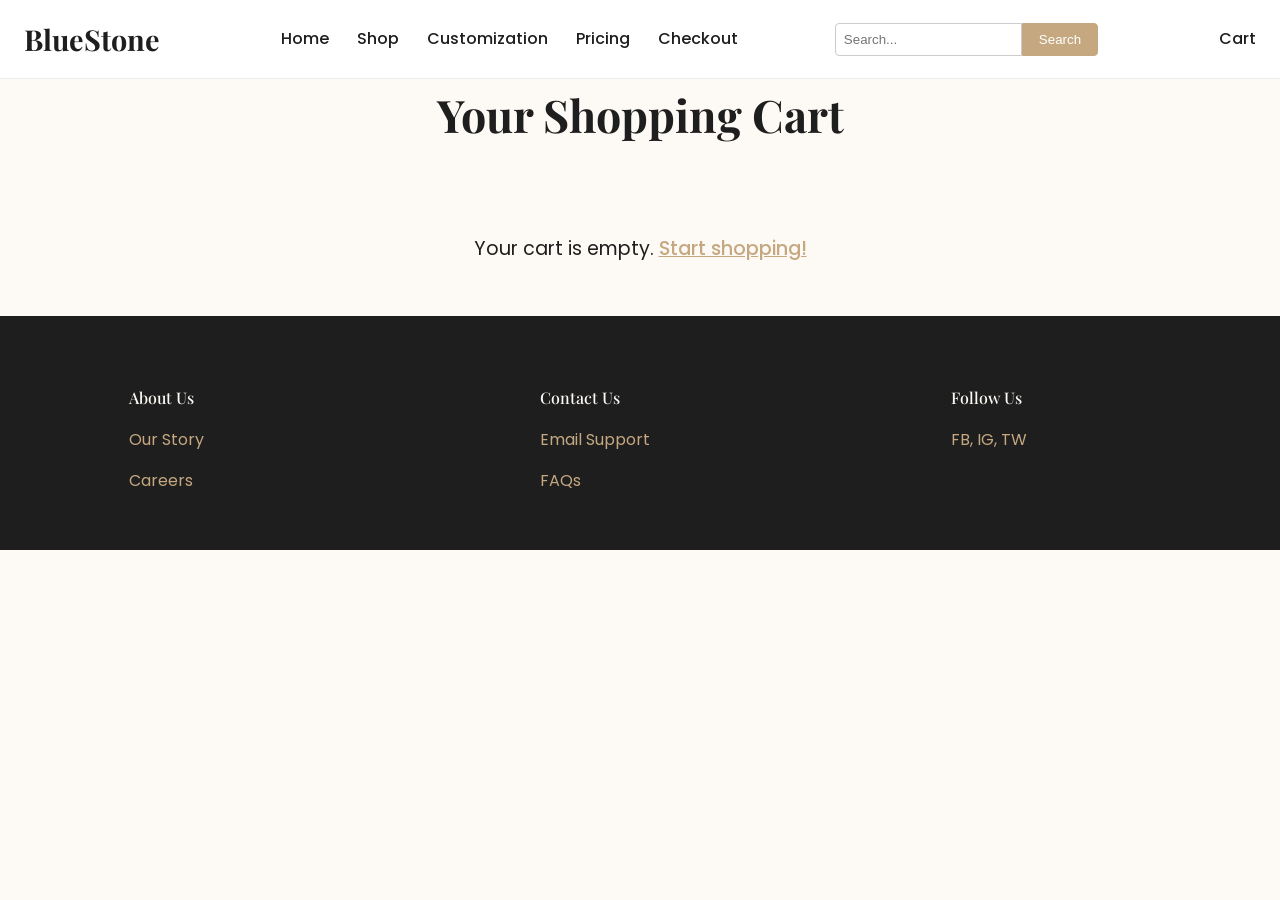
==== cart.html @ f9bf758f "Jules was unable to complete the task in time. Please review the work done so far and provide feedba" ====
<!DOCTYPE html>
<html lang="en">
<head>
    <meta charset="UTF-8">
    <meta name="viewport" content="width=device-width, initial-scale=1.0">
    <title>BlueStone - Your Shopping Cart</title>
    <link rel="preconnect" href="https://fonts.googleapis.com">
    <link rel="preconnect" href="https://fonts.gstatic.com" crossorigin>
    <link href="https://fonts.googleapis.com/css2?family=Playfair+Display:wght@300;500;700&family=Poppins:wght@300;500;700&display=swap" rel="stylesheet">
    <link rel="stylesheet" href="css/style.css">
</head>
<body>
    <header class="navbar">
        <div class="logo">BlueStone</div>
        <nav>
            <ul>
                <li><a href="index.html">Home</a></li>
                <li><a href="shop.html">Shop</a></li>
                <li><a href="customization.html">Customization</a></li>
                <li><a href="pricing.html">Pricing</a></li>
                <li><a href="checkout-flow.html">Checkout</a></li>
            </ul>
        </nav>
        <div class="search-bar">
            <input type="search" placeholder="Search...">
            <button>Search</button>
        </div>
        <div class="cart-icon"><a href="cart.html" style="text-decoration:none; color:inherit;">Cart <span class="cart-count-badge-dynamic" style="display:none;">0</span></a></div>
    </header>

    <main class="page-container">
        <h1 class="page-main-heading container">Your Shopping Cart</h1>

        <div class="container cart-page-container">
            <div class="cart-items-list" id="cart-items-list">
                <!-- Cart items will be dynamically inserted here by JavaScript -->
                <!-- Example Template (not directly rendered, but for JS reference)
                <div class="cart-item" data-item-key="">
                    <img src="https://via.placeholder.com/100x100" alt="Product Name" class="cart-item-image">
                    <div class="cart-item-details">
                        <h3 class="item-name">Product Name</h3>
                        <p class="item-options">Size: 7, Metal: Gold (18K)</p>
                        <p class="item-price-unit">Price: ₹15,000</p>
                    </div>
                    <div class="cart-item-quantity">
                        <label for="qty-itemkey">Qty:</label>
                        <input type="number" id="qty-itemkey" class="quantity-input" value="1" min="1" data-item-key="">
                    </div>
                    <div class="cart-item-subtotal">
                        <p>Subtotal: <span class="item-subtotal-value">₹15,000</span></p>
                    </div>
                    <button class="btn-remove-item" data-item-key="">&times; Remove</button>
                </div>
                -->
            </div>
            <p id="empty-cart-message" style="display:none; text-align:center; padding: 2rem; font-size: 1.2rem;">Your cart is empty. <a href="shop.html" class="link-styled">Start shopping!</a></p>

            <div class="cart-summary" id="cart-page-summary" style="display:none;"> <!-- Initially hidden if cart might be empty -->
                <h2>Order Summary</h2>
                <div class="summary-line"><p>Subtotal:</p><p><span id="cart-subtotal">₹0.00</span></p></div>
                <div class="summary-line"><p>Estimated Shipping:</p><p><span id="cart-shipping">₹0.00</span></p></div>
                <hr class="summary-hr">
                <div class="summary-line total-bold"><p>Grand Total:</p><p><span id="cart-grand-total">₹0.00</span></p></div>
                <button id="proceed-to-checkout-btn" class="btn btn-primary btn-block">Proceed to Checkout</button>
                <a href="shop.html" class="continue-shopping-link">Continue Shopping</a>
            </div>
        </div>
    </main>

    <footer>
        <div class="footer-section">
            <h4>About Us</h4>
            <p><a href="#">Our Story</a></p>
            <p><a href="#">Careers</a></p>
        </div>
        <div class="footer-section">
            <h4>Contact Us</h4>
            <p><a href="#">Email Support</a></p>
            <p><a href="#">FAQs</a></p>
        </div>
        <div class="footer-section">
            <h4>Follow Us</h4>
            <p>FB, IG, TW</p>
        </div>
    </footer>

    <script src="js/common.js"></script>
    <script src="js/cart.js"></script>
    <script src="js/cart-page.js"></script>
</body>
</html>
---- css/style.css ----
/* Basic Body Styling */
body {
    font-family: 'Poppins', sans-serif;
    color: #1E1E1E; /* Charcoal Black */
    background-color: #FDF9F5; /* Warm Off-white */
    margin: 0;
    padding: 0;
    box-sizing: border-box;
    line-height: 1.6; /* General line height for readability */
}

p { /* Base paragraph styling */
    font-size: 1rem;
    line-height: 1.6;
}

/* Navbar Styling */
.navbar {
    display: flex;
    justify-content: space-between;
    align-items: center;
    padding: 1rem 1.5rem;
    background-color: #FFFFFF;
    border-bottom: 1px solid #EEEEEE;
}

.logo {
    font-family: 'Playfair Display', serif;
    font-weight: 700;
    font-size: 1.8rem;
    color: #1E1E1E;
}

.navbar nav ul {
    list-style: none;
    padding: 0;
    margin: 0;
}

.navbar nav ul li {
    display: inline-block;
    margin-left: 1.5rem;
}

.navbar nav ul li a {
    text-decoration: none;
    color: #1E1E1E;
    font-weight: 500;
}

.navbar nav ul li a:hover,
.navbar nav ul li a:focus-visible { /* Consistent focus */
    color: #C5A880;
    outline: none; /* Remove default, custom focus handled below if needed */
}
a:focus-visible { /* General accessible focus for links */
    outline: 2px solid #C5A880;
    outline-offset: 1px;
    border-radius: 2px;
}


.search-bar {
    display: flex;
    align-items: center;
}

.search-bar input[type="search"] {
    padding: 0.5rem;
    border: 1px solid #CCCCCC;
    border-radius: 4px 0 0 4px;
    outline: none;
}
.search-bar input[type="search"]:focus {
    border-color: #C5A880;
    box-shadow: 0 0 0 2px rgba(197, 168, 128, 0.2);
}


.search-bar button {
    padding: 0.5rem 1rem;
    border: 1px solid #C5A880;
    background-color: #C5A880;
    color: #FFFFFF;
    border-radius: 0 4px 4px 0;
    cursor: pointer;
}
.search-bar button:hover {
    background-color: #b08d57; /* Darker gold */
}


.cart-icon {
    font-weight: 500;
    padding-left: 1.5rem;
    position: relative;
}
.cart-icon a {
    text-decoration: none;
    color: inherit;
}

/* Footer Styling */
footer {
    padding: 2rem 1.5rem;
    background-color: #1E1E1E;
    color: #FDF9F5;
    display: flex;
    justify-content: space-around;
    flex-wrap: wrap;
}

.footer-section {
    margin: 1rem;
    min-width: 200px;
}

.footer-section h4 {
    font-family: 'Playfair Display', serif;
    font-weight: 500;
    color: #FDF9F5;
    margin-bottom: 1rem;
}

.footer-section p, .footer-section a {
    color: #C5A880;
    text-decoration: none;
    margin-bottom: 0.5rem;
}

.footer-section a:hover {
    text-decoration: underline;
}

/* Hero Section Styling */
.hero-section {
    background-image: url('https://via.placeholder.com/1920x1080/FDF9F5/1E1E1E?text=Hero+Image+Placeholder');
    background-size: cover;
    background-position: center;
    min-height: 80vh;
    display: flex;
    align-items: center;
    justify-content: center;
    padding: 2rem 1.5rem;
    text-align: center;
}

.hero-content {
    max-width: 700px;
    background-color: rgba(253, 249, 245, 0.8);
    padding: 2rem;
    border-radius: 8px;
}

.hero-section h1 {
    font-family: 'Playfair Display', serif;
    font-size: 3rem;
    font-weight: 700;
    margin-bottom: 1rem;
    color: #1E1E1E;
}

.hero-section p {
    font-family: 'Poppins', sans-serif;
    font-size: 1.1rem;
    margin-bottom: 2rem;
    color: #1E1E1E;
    line-height: 1.6;
}

.btn, /* General button base styles */
.cta-button,
.add-to-cart-btn,
.add-to-cart-primary-btn,
.place-order-btn-updated,
#apply-filters-btn {
    display: inline-block;
    padding: 0.8rem 1.5rem; /* Base padding */
    font-size: 1rem; /* Base font size */
    font-family: 'Poppins', sans-serif;
    font-weight: 500;
    border-radius: 12px;
    transition: all 0.3s ease;
    border: 1px solid transparent;
    cursor: pointer;
    text-decoration: none; /* For <a> styled as buttons */
    text-align: center;
}
.btn:disabled, button:disabled {
    background-color: #cccccc !important;
    color: #666666 !important;
    border-color: #cccccc !important;
    cursor: not-allowed !important;
    box-shadow: none !important;
    transform: none !important;
}


.btn-primary, .add-to-cart-primary-btn { /* Primary button style */
    background-color: #C5A880;
    color: #1E1E1E;
}
.btn-primary:hover, .add-to-cart-primary-btn:hover {
    background-color: #1E1E1E;
    color: #C5A880;
    border-color: #C5A880;
}

.btn-secondary, .add-to-cart-btn { /* Secondary button style */
    background-color: transparent;
    color: #C5A880;
    border: 1px solid #C5A880;
}
.btn-secondary:hover, .add-to-cart-btn:hover {
    background-color: #C5A880;
    color: #1E1E1E;
}

.cta-button { /* Existing CTA, ensure it aligns with .btn if possible */
    background-color: #C5A880;
    color: #1E1E1E;
    padding: 1rem 2rem; /* Slightly larger */
}
.cta-button:hover {
    background-color: #1E1E1E;
    color: #C5A880;
    border: 1px solid #C5A880;
}


/* Shop by Category Section Styling */
.shop-by-category-section {
    padding: 3rem 1.5rem;
    text-align: center;
    background-color: #FFFFFF;
}

.shop-by-category-section h2 { /* Also used as .section-title base */
    font-family: 'Playfair Display', serif;
    font-size: 2.5rem;
    font-weight: 700;
    margin-bottom: 2.5rem;
    color: #1E1E1E;
    text-align: center;
}

.category-container {
    display: flex;
    flex-wrap: wrap;
    justify-content: center;
    gap: 1.5rem;
}

.category-item {
    text-align: center;
    width: 150px;
    padding: 1rem;
    background-color: #FDF9F5;
    border: 1px solid #E0E0E0;
    border-radius: 12px;
    transition: all 0.3s ease;
    cursor: pointer;
}

.category-item:hover {
    box-shadow: 0 4px 15px rgba(0,0,0,0.1);
    transform: translateY(-5px);
}

.category-icon {
    width: 80px;
    height: 80px;
    background-color: #E0E0E0;
    border-radius: 50%;
    margin: 0 auto 0.75rem auto;
    display: flex;
    align-items: center;
    justify-content: center;
    font-size: 0.9rem;
    color: #8C8C8C;
}

.category-icon span {
    display: block;
}

.category-item h3 {
    font-family: 'Poppins', sans-serif;
    font-size: 1rem;
    font-weight: 500;
    color: #1E1E1E;
    margin: 0;
}

/* Product Grid Section Styling (Used on index, shop) */
.product-grid-section { /* Only for index page if it's a specific section wrapper */
    padding: 2rem 1.5rem;
    background-color: #FFFFFF;
}
.product-grid-section h2 { /* Title for this specific section on index */
    font-family: 'Playfair Display', serif;
    font-size: 2.5rem;
    font-weight: 700;
    margin-bottom: 1rem;
    text-align: center;
    color: #1E1E1E;
}

.filter-controls { /* Used on shop.html */
    margin-bottom: 1.5rem;
    text-align: center;
    padding: 0.5rem;
    background-color: #f0f0f0;
    color: #8C8C8C;
    border-radius: 8px;
}

.product-grid {
    display: grid;
    grid-template-columns: repeat(auto-fit, minmax(280px, 1fr));
    gap: 1.5rem;
}

.product-card {
    background-color: #FDF9F5;
    border: 1px solid #E0E0E0;
    border-radius: 12px;
    overflow: hidden;
    transition: all 0.3s ease;
    box-shadow: 0 2px 5px rgba(0,0,0,0.05);
    display: flex;
    flex-direction: column;
}

.product-card:hover {
    box-shadow: 0 6px 20px rgba(0,0,0,0.1);
    transform: translateY(-5px);
}

.product-image-container {
    width: 100%;
    position: relative;
}

.product-image-container img {
    width: 100%;
    height: auto;
    display: block;
    aspect-ratio: 1 / 1;
    object-fit: cover;
}

.product-info {
    padding: 1rem;
    text-align: left;
    flex-grow: 1;
}

.product-card h3 { /* This is a placeholder in shop.html template, actual name is in <a> */
    font-family: 'Poppins', sans-serif;
    font-size: 1.1rem;
    font-weight: 500;
    color: #1E1E1E;
    margin: 0 0 0.5rem 0;
}
.product-card h3 a, /* For index.html featured items */
#shop-product-grid .product-card .product-name { /* For shop.html links */
    text-decoration: none;
    color: #1E1E1E;
    font-family: 'Poppins', sans-serif;
    font-size: 1.1rem;
    font-weight: 500;
    margin: 0 0 0.5rem 0;
    display: block;
}
.product-card h3 a:hover,
#shop-product-grid .product-card .product-name:hover {
    color: #C5A880;
}


.product-price {
    font-family: 'Poppins', sans-serif;
    font-size: 1rem;
    font-weight: 700;
    color: #1E1E1E;
    margin: 0 0 0.75rem 0;
}

.product-actions {
    padding: 0 1rem 1rem 1rem;
    display: flex;
    justify-content: space-between;
    align-items: center;
    margin-top: auto;
}

.wishlist-icon {
    font-size: 1.5rem;
    color: #8C8C8C;
    text-decoration: none;
    cursor: pointer;
    background: none;
    border: none;
    padding: 0;
}

.wishlist-icon:hover {
    color: #E67E22;
}

/* Product Detail Page Styling */
.product-detail-container {
    display: flex;
    flex-wrap: wrap;
    padding: 2rem 1.5rem;
    gap: 2rem;
    max-width: 1200px;
    margin: 2rem auto;
    background-color: #FFFFFF;
    border-radius: 8px;
}

.product-image-gallery {
    flex: 1 1 50%;
    max-width: 500px;
    display: flex;
    flex-direction: column;
    align-items: center;
}

.main-product-image {
    width: 100%;
    max-width: 500px;
    height: auto;
    border-radius: 12px;
    border: 1px solid #E0E0E0;
    margin-bottom: 1rem;
}

.thumbnail-images {
    display: flex;
    flex-wrap: wrap; /* Allow thumbnails to wrap */
    gap: 0.5rem;
    justify-content: center;
    margin-top: 1rem;
}
.thumbnail-images img {
    width: 80px;
    height: 80px;
    border: 1px solid #ccc;
    border-radius: 4px;
    /* margin-right: 10px; Handled by gap */
    cursor: pointer;
    object-fit: cover;
    transition: border-color 0.3s ease;
}
.thumbnail-images img:hover {
    border-color: #C5A880;
}


.product-details-info {
    flex: 1 1 45%;
    display: flex;
    flex-direction: column;
}

.product-details-info h1 {
    font-family: 'Playfair Display', serif;
    font-size: 2.8rem;
    font-weight: 700;
    color: #1E1E1E;
    margin-bottom: 0.75rem;
    line-height: 1.2;
}

.product-detail-price {
    font-size: 1.8rem;
    font-weight: 700;
    color: #E67E22;
    margin-bottom: 1.5rem;
}

.product-options {
    margin-bottom: 1.5rem;
}

.product-options label {
    display: block;
    margin-bottom: 0.5rem;
    font-family: 'Poppins', sans-serif;
    font-weight: 500;
    color: #1E1E1E;
}

.product-options select {
    padding: 0.85rem; /* Increased padding for touch */
    border-radius: 8px;
    border: 1px solid #ccc;
    width: 100%;
    max-width: 250px;
    font-family: 'Poppins', sans-serif;
    font-size: 1rem; /* Ensure readable font */
    background-color: #FDF9F5;
}
.product-options select:focus {
    border-color: #C5A880;
    outline: none;
    box-shadow: 0 0 0 2px rgba(197, 168, 128, 0.2);
}


.quantity-selector label {
    display: block;
    margin-bottom: 0.5rem;
    font-family: 'Poppins', sans-serif;
    font-weight: 500;
}
.quantity-selector input[type="number"] {
     padding: 0.85rem; /* Increased padding */
    border-radius: 8px;
    border: 1px solid #ccc;
    width: 70px;
    font-family: 'Poppins', sans-serif;
    font-size: 1rem;
    text-align: center;
    background-color: #FDF9F5;
}
.quantity-selector input[type="number"]:focus {
    border-color: #C5A880;
    outline: none;
    box-shadow: 0 0 0 2px rgba(197, 168, 128, 0.2);
}


.product-description {
    margin-top: 2rem;
    padding-top: 1rem;
    border-top: 1px solid #E0E0E0;
}

.product-description h3 {
    font-family: 'Playfair Display', serif;
    font-size: 1.5rem;
    margin-bottom: 0.75rem;
    color: #1E1E1E;
}

.product-description p {
    line-height: 1.7;
    color: #555555;
    font-family: 'Poppins', sans-serif;
    font-size: 0.95rem;
}


/* General page container styling */
.page-container {
    max-width: 1200px;
    margin: 0 auto;
    padding: 0 1.5rem;
}

.page-main-heading {
    text-align: center;
    font-family: 'Playfair Display', serif;
    font-size: 2.8rem;
    font-weight: 700;
    color: #1E1E1E;
    margin: 2rem 0 2.5rem 0;
}

/* Customization Page Specific Styles */
.tabs-container {
    display: flex;
    margin-bottom: 1.5rem;
    border-bottom: 2px solid #eee;
    justify-content: center;
}

.tab-link {
    padding: 0.8rem 1.5rem;
    cursor: pointer;
    background-color: transparent;
    border: none;
    font-family: 'Poppins', sans-serif;
    font-size: 1.1rem;
    color: #8C8C8C;
    border-bottom: 3px solid transparent;
    transition: all 0.3s ease;
}

.tab-link.active {
    color: #1E1E1E;
    border-bottom: 3px solid #C5A880;
    font-weight: 600;
}

.tab-content {
    display: none;
    padding: 1rem 0;
}

.tab-content.active {
    display: block;
}

.customization-layout {
    display: flex;
    gap: 2rem;
    flex-wrap: wrap;
    margin-bottom: 2rem;
    background-color: #FDF9F5;
    padding: 2rem;
    border-radius: 12px;
    box-shadow: 0 4px 15px rgba(0,0,0,0.05);
}

.customization-controls {
    flex: 1 1 350px;
    min-width: 300px;
}

.customization-preview-area {
    flex: 1 1 400px;
    min-width: 300px;
    display: flex;
    align-items: center;
    justify-content: center;
}

.main-preview-image {
    width: 100%;
    max-width: 400px;
    height: 350px;
    background-color: #e0e0e0;
    border-radius: 12px;
    display: flex;
    align-items: center;
    justify-content: center;
    color: #8C8C8C;
    font-style: italic;
    border: 1px solid #ccc;
    box-shadow: 0 4px 10px rgba(0,0,0,0.1);
    font-size: 1.1rem;
}

.customization-controls label {
    display: block;
    margin-bottom: 0.6rem;
    font-weight: 500;
    font-family: 'Poppins', sans-serif;
    color: #1E1E1E;
    font-size: 1rem;
}

#ai-prompt-input,
.customization-controls select {
    width: 100%;
    padding: 0.85rem;
    margin-bottom: 1.25rem;
    border: 1px solid #ccc;
    border-radius: 8px;
    font-family: 'Poppins', sans-serif;
    font-size: 1rem;
    background-color: #FFFFFF;
    box-sizing: border-box;
}
#ai-prompt-input:focus,
.customization-controls select:focus {
    border-color: #C5A880;
    outline: none;
    box-shadow: 0 0 0 2px rgba(197, 168, 128, 0.2);
}


#ai-prompt-input {
    min-height: 120px;
    line-height: 1.5;
}

.pricing-breakdown {
    margin-top: 1.5rem;
    padding: 1.5rem;
    background-color: #ffffff;
    border-radius: 8px;
    border: 1px solid #e0e0e0;
    box-shadow: 0 2px 5px rgba(0,0,0,0.03);
}

.pricing-breakdown h4 {
    font-family: 'Playfair Display', serif;
    font-size: 1.4rem;
    margin-bottom: 1rem;
    color: #1E1E1E;
    border-bottom: 1px solid #eee;
    padding-bottom: 0.5rem;
}

.pricing-breakdown p {
    margin-bottom: 0.6rem;
    display: flex;
    justify-content: space-between;
    font-family: 'Poppins', sans-serif;
    font-size: 1rem;
    color: #333;
}

.pricing-breakdown p span {
    font-weight: 500;
    color: #1E1E1E;
}

.pricing-breakdown p.total-estimate {
    font-weight: 700;
    font-size: 1.3rem;
    color: #1E1E1E;
    border-top: 2px solid #C5A880;
    padding-top: 0.75rem;
    margin-top: 0.75rem;
}

.pricing-breakdown p.total-estimate span {
    color: #E67E22;
}

.action-buttons {
    margin-top: 2rem;
    display: flex;
    gap: 1rem;
    justify-content: flex-start;
}

.inspiration-gallery-section {
    margin-top: 3rem;
    padding-top: 2rem;
    border-top: 2px solid #e0e0e0;
}

.inspiration-gallery-section h2 { /* Uses .section-title styling */
    text-align: center;
    font-family: 'Playfair Display', serif;
    margin-bottom: 2rem;
    font-size: 2.2rem;
    color: #1E1E1E;
}

.inspiration-gallery {
    display: flex;
    overflow-x: auto;
    gap: 1.5rem;
    padding: 1rem 0.5rem;
    -ms-overflow-style: none;
    scrollbar-width: none;
}
.inspiration-gallery::-webkit-scrollbar {
    display: none;
}

.inspiration-item.product-card {
    flex: 0 0 230px;
    border: 1px solid #e0e0e0;
    border-radius: 12px;
    background-color: #FFFFFF;
    box-shadow: 0 4px 10px rgba(0,0,0,0.05);
    transition: transform 0.3s ease, box-shadow 0.3s ease;
}
.inspiration-item.product-card:hover {
    transform: translateY(-5px);
    box-shadow: 0 6px 15px rgba(0,0,0,0.1);
}

.inspiration-item .product-image-container img {
    width: 100%;
    height: 180px;
    object-fit: cover;
    border-top-left-radius: 12px;
    border-top-right-radius: 12px;
}
.inspiration-item .product-info {
    padding: 1rem;
    text-align: center;
}
.inspiration-item .product-info h3 {
    font-size: 1.1rem;
    margin-bottom: 0.5rem;
    font-family: 'Poppins', sans-serif;
    font-weight: 600;
}
.inspiration-item .product-price {
    font-size: 1rem;
    color: #E67E22;
    font-weight: 700;
}


/* Pricing Page Specific Styles */
.pricing-details-section {
    padding: 2rem 1.5rem;
    margin: 0 auto 2rem auto;
    background-color: #FDF9F5;
    border-radius: 12px;
    box-shadow: 0 2px 10px rgba(0,0,0,0.05);
    max-width: 900px;
}

.pricing-details-section h2 {
    font-family: 'Playfair Display', serif;
    font-size: 2rem;
    font-weight: 700;
    margin-bottom: 1.5rem;
    color: #1E1E1E;
    text-align: center;
}

.cost-breakdown .breakdown-item {
    display: flex;
    justify-content: space-between;
    padding: 0.75rem 0;
    border-bottom: 1px solid #eee;
    font-family: 'Poppins', sans-serif;
}
.cost-breakdown .breakdown-item:last-child {
    border-bottom: none;
}
.cost-breakdown .breakdown-item p {
    margin: 0;
    font-size: 1.1rem;
    color: #333;
}
.cost-breakdown .breakdown-item p:last-child span {
    font-weight: 600;
    color: #1E1E1E;
}
.cost-breakdown .total-final-price p {
    font-size: 1.3rem;
    font-weight: 700;
}
.cost-breakdown .total-final-price span {
    color: #E67E22;
}

.emi-simulation label {
    display: block;
    margin-bottom: 0.5rem;
    font-weight: 500;
    font-family: 'Poppins', sans-serif;
    color: #1E1E1E;
    text-align: center;
}
.emi-simulation select#emi-months-select {
    width: 100%;
    max-width: 300px;
    padding: 0.85rem; /* Increased padding */
    margin: 0 auto 1rem auto;
    border: 1px solid #ccc;
    border-radius: 8px;
    display: block;
    font-family: 'Poppins', sans-serif;
    font-size: 1rem; /* Ensure readable */
}
.emi-simulation select#emi-months-select:focus {
    border-color: #C5A880;
    outline: none;
    box-shadow: 0 0 0 2px rgba(197, 168, 128, 0.2);
}

.emi-simulation .monthly-emi-display {
    font-size: 1.3rem;
    font-weight: 700;
    color: #1E1E1E;
    text-align: center;
    margin-top: 1rem;
    padding: 1rem;
    background-color: #fff;
    border-radius: 8px;
    border: 1px dashed #C5A880;
}
.emi-simulation .monthly-emi-display span {
    color: #E67E22;
}

.bundle-discounts .bundle-offer-example h3 {
    font-family: 'Playfair Display', serif;
    font-size: 1.5rem;
    text-align: center;
    margin-bottom: 0.5rem;
    color: #1E1E1E;
}
.bundle-discounts .bundle-deal-text {
    text-align: center;
    font-size: 1.1rem;
    color: #4CAF50;
    margin-bottom: 1.5rem;
    font-weight: 500;
}
.bundle-discounts .bundle-items-horizontal {
    display: flex;
    gap: 1rem;
    overflow-x: auto;
    padding: 1rem 0.5rem;
    justify-content: flex-start;
    -ms-overflow-style: none;
    scrollbar-width: none;
}
.bundle-discounts .bundle-items-horizontal::-webkit-scrollbar {
    display: none;
}
.bundle-discounts .bundle-item-card {
    flex: 0 0 180px;
    padding: 1rem;
    background-color: #fff;
    border: 1px solid #ddd;
    border-radius: 8px;
    text-align: center;
    box-shadow: 0 1px 4px rgba(0,0,0,0.05);
    transition: transform 0.2s ease;
}
.bundle-discounts .bundle-item-card:hover {
    transform: translateY(-3px);
}
.bundle-discounts .bundle-item-card img {
    width: 100%;
    max-width: 120px;
    height: auto;
    aspect-ratio: 1/1;
    object-fit: cover;
    margin-bottom: 0.75rem;
    border-radius: 4px;
}
.bundle-discounts .bundle-item-card p {
    margin: 0.3rem 0;
    font-size: 0.9rem;
    font-family: 'Poppins', sans-serif;
    color: #333;
}
.bundle-discounts .bundle-item-card p:last-child {
    font-weight: 600;
    color: #1E1E1E;
    font-size: 1rem;
}

.market-comparison > p {
    text-align: center;
    margin-bottom: 1.5rem;
    font-size: 1.05rem;
    color: #333;
    font-family: 'Poppins', sans-serif;
}
.price-comparison-table {
    width: 100%;
    border-collapse: collapse;
    margin-top: 1rem;
    box-shadow: 0 1px 3px rgba(0,0,0,0.05);
}
.price-comparison-table th,
.price-comparison-table td {
    border: 1px solid #ddd;
    padding: 0.85rem 1rem;
    text-align: left;
    font-family: 'Poppins', sans-serif;
    font-size: 1rem;
}
.price-comparison-table th {
    background-color: #f0f0f0;
    font-weight: 600;
    color: #1E1E1E;
}
.price-comparison-table tbody tr:nth-child(even) {
    background-color: #f9f9f9;
}
.price-comparison-table tbody tr:hover {
    background-color: #f1f1f1;
}
.price-comparison-table .our-price {
    font-weight: 700;
    color: #4CAF50;
}


/* Styles for Landing Page (index.html) enhancements */
.page-section {
    padding: 3rem 1.5rem;
}

.container {
    max-width: 1200px;
    margin: 0 auto;
    padding: 0 1rem;
}

.section-title {
    text-align: center;
    font-family: 'Playfair Display', serif;
    font-size: 2.5rem;
    margin-bottom: 2.5rem;
    color: #1E1E1E;
}

.featured-collection-section {
    background-color: #FFFFFF;
}

.btn-lg {
    padding: 0.8rem 2.2rem;
    font-size: 1.15rem;
    font-weight: 600;
}


/* Shop Page (shop.html) Specific Layout Styles */
.shop-page-container {
    display: flex;
    flex-wrap: wrap;
    gap: 2rem;
}

.filter-sidebar {
    flex: 1 1 280px;
    max-width: 320px;
    padding: 1.5rem;
    background-color: #FDF9F5;
    border-radius: 12px;
    box-shadow: 0 2px 8px rgba(0,0,0,0.05);
    height: fit-content;
}

.filter-sidebar h2 {
    font-family: 'Playfair Display', serif;
    font-size: 1.8rem;
    margin-top: 0;
    margin-bottom: 1.5rem;
    color: #1E1E1E;
    border-bottom: 1px solid #e0e0e0;
    padding-bottom: 0.75rem;
}

.filter-group {
    margin-bottom: 1.5rem;
}

.filter-group label {
    display: block;
    font-weight: 500;
    margin-bottom: 0.6rem;
    color: #333;
    font-family: 'Poppins', sans-serif;
    font-size: 0.95rem;
}

.filter-group select {
    width: 100%;
    padding: 0.85rem; /* Increased padding */
    border: 1px solid #ccc;
    border-radius: 8px;
    font-family: 'Poppins', sans-serif;
    font-size: 1rem; /* Ensure readable */
    background-color: #fff;
    box-sizing: border-box;
}
.filter-group select:focus {
    border-color: #C5A880;
    outline: none;
    box-shadow: 0 0 0 2px rgba(197, 168, 128, 0.2);
}

#apply-filters-btn {
    width: 100%;
    margin-top: 1rem;
    padding: 0.8rem 1rem; /* Consistent with other .btn */
    font-size: 1rem;
}

.product-grid-container {
    flex: 3 1 600px;
    min-width: 0;
}


/* Inspiration Link Styling (customization.html) */
.inspiration-link {
    text-decoration: none;
    color: inherit;
    display: block;
}


/* Toast Message for feedback */
.toast-message {
    position: fixed;
    bottom: 20px;
    left: 50%;
    transform: translateX(-50%);
    background-color: #333;
    color: white;
    padding: 12px 22px; /* Slightly more padding */
    border-radius: 8px;
    z-index: 1000;
    font-family: 'Poppins', sans-serif;
    font-size: 0.95rem; /* Slightly larger */
    box-shadow: 0 2px 10px rgba(0,0,0,0.2);
    opacity: 0;
    transition: opacity 0.3s ease-in-out, visibility 0.3s ease-in-out; /* Added visibility transition */
    visibility: hidden;
}
.toast-message.show {
    opacity: 1;
    visibility: visible;
}

/* Form Validation Styling */
.invalid-field {
    border-color: #E74C3C !important;
    box-shadow: 0 0 0 2px rgba(231, 76, 60, 0.2) !important;
}

.error-message-inline {
    display: block;
    color: #E74C3C;
    font-size: 0.85rem;
    margin-top: -0.75rem;
    margin-bottom: 0.5rem;
    font-family: 'Poppins', sans-serif;
    /* visibility: hidden; Initially hidden - JS will show */
}
.error-message-inline:not(:empty) { /* Show only if it has content */
    /* visibility: visible; */ /* JS will handle display:block */
}
.error-message-inline:empty {
     display: none !important; /* Force hide if empty, useful if JS just sets textContent='' */
}


/* Checkout Page - Cart Item Remove Button */
.remove-item-btn { /* General styling for remove buttons if used elsewhere */
    background-color: transparent;
    color: #E74C3C;
    border: none;
    font-size: 1.2rem;
    font-weight: bold;
    cursor: pointer;
    padding: 0.25rem 0.5rem;
    margin-left: 0.5rem;
    line-height: 1;
}
.remove-item-btn:hover {
    color: #c0392b;
}

/* Add to Cart Button Success Feedback */
.btn-success-feedback {
    background-color: #4CAF50 !important;
    color: white !important;
    border-color: #4CAF50 !important;
}

/* Cart Count Badge Dynamic Styling */
.cart-count-badge-dynamic {
    background-color: #E67E22;
    color: white;
    font-size: 0.75rem;
    padding: 2px 6px;
    border-radius: 50%;
    position: absolute; /* Position relative to .cart-icon a */
    top: -5px;  /* Adjust to position correctly over/near icon text */
    right: -10px; /* Adjust to position correctly */
    font-weight: bold;
    line-height: 1; /* Ensure consistent height */
}


/* Checkout Page Specific Styles Revamp */
.checkout-layout {
    display: flex;
    flex-wrap: wrap;
    gap: 2rem;
    padding: 1rem 1.5rem;
    max-width: 1300px;
    margin: 2rem auto;
}

.checkout-forms {
    flex: 2 1 600px;
    min-width: 300px;
}

.checkout-step {
    margin-bottom: 2rem;
    padding: 2rem;
    background-color: #FDF9F5;
    border-radius: 12px;
    box-shadow: 0 2px 8px rgba(0,0,0,0.05);
}

.checkout-step h2 {
    font-family: 'Playfair Display', serif;
    font-size: 1.8rem;
    margin-bottom: 1.5rem;
    color: #1E1E1E;
    border-bottom: 1px solid #E0E0E0;
    padding-bottom: 0.75rem;
}

.checkout-step label {
    display: block;
    margin-bottom: 0.5rem;
    font-weight: 500;
    font-size: 0.9rem;
    color: #333;
    font-family: 'Poppins', sans-serif;
}

.checkout-step input[type='text'],
.checkout-step input[type='email'],
.checkout-step input[type='tel'],
.checkout-step input[type='number'],
.checkout-step select {
    width: 100%;
    padding: 0.85rem; /* Increased padding for touch */
    margin-bottom: 1rem;
    border: 1px solid #ccc;
    border-radius: 8px;
    font-family: 'Poppins', sans-serif;
    font-size: 1rem; /* Ensure readable font */
    box-sizing: border-box;
}

.checkout-step input:focus,
.checkout-step select:focus {
    border-color: #C5A880;
    outline: none;
    box-shadow: 0 0 0 3px rgba(197, 168, 128, 0.2);
}

.form-row {
    display: flex;
    flex-wrap: wrap;
    gap: 1rem;
}
.form-group.half-width {
    flex: 1 1 calc(50% - 0.5rem);
    min-width: 200px;
}
.form-group.half-width input {
    margin-bottom: 0;
}
.checkout-step form > div:not(.form-row) {
    margin-bottom: 1rem;
}
.checkout-step form > div:last-child {
    margin-bottom: 0;
}


.place-order-btn-updated {
    display: block;
    width: 100%;
    padding: 1rem;
    font-size: 1.2rem;
    text-transform: uppercase;
    font-weight: 700;
    background-color: #E67E22;
    color: white;
    border: none;
    border-radius: 12px;
    cursor: pointer;
    transition: all 0.3s ease;
    margin-top: 1rem;
}
.place-order-btn-updated:hover {
    background-color: #d35400;
    box-shadow: 0 4px 12px rgba(230, 126, 34, 0.3);
}

.support-note {
    text-align: center;
    margin-top: 1.5rem;
    font-size: 0.9rem;
    color: #8C8C8C;
    font-family: 'Poppins', sans-serif;
}

.order-summary-sticky {
    flex: 1 1 320px;
    min-width: 300px;
    background-color: #FDF9F5;
    padding: 2rem;
    border-radius: 12px;
    box-shadow: 0 2px 8px rgba(0,0,0,0.05);
    height: fit-content;
    position: sticky;
    top: 100px;
}

.order-summary-sticky h2 {
    font-family: 'Playfair Display', serif;
    font-size: 1.8rem;
    margin-bottom: 1.5rem;
    color: #1E1E1E;
    border-bottom: 1px solid #E0E0E0;
    padding-bottom: 0.75rem;
}

.summary-item-detailed {
    display: flex;
    align-items: center;
    margin-bottom: 1rem;
    font-family: 'Poppins', sans-serif;
}
.summary-item-image {
    width: 60px;
    height: 60px;
    object-fit: cover;
    border-radius: 8px;
    margin-right: 1rem;
    border: 1px solid #eee;
}
.summary-item-info {
    flex-grow: 1;
}
.summary-item-info .item-name {
    font-weight: 500;
    margin: 0 0 0.25rem 0;
    font-size: 0.95rem;
    color: #1E1E1E;
}
.summary-item-info .item-price {
    font-size: 0.9rem;
    color: #555;
    margin: 0;
}

.summary-hr {
    border: 0;
    border-top: 1px solid #E0E0E0;
    margin: 1rem 0;
}

.summary-line {
    display: flex;
    justify-content: space-between;
    font-family: 'Poppins', sans-serif;
    font-size: 1rem;
    margin-bottom: 0.5rem;
    color: #333;
}
.summary-line p {
    margin: 0;
}
.summary-line p:last-child span {
    font-weight: 600;
    color: #1E1E1E;
}

.summary-line.total-bold p {
    font-weight: 700;
    font-size: 1.2rem;
    color: #1E1E1E;
}
.summary-line.total-bold span {
    color: #E67E22;
}

/* Checkout Flow (checkout-flow.html) Specific Styles */
.checkout-steps-indicator {
    display: flex;
    justify-content: space-around;
    margin-bottom: 2.5rem;
    padding: 1rem 0;
    border-bottom: 1px solid #e0e0e0;
    background-color: #FDF9F5;
    border-radius: 8px;
    box-shadow: 0 1px 3px rgba(0,0,0,0.05);
}

.step-indicator {
    color: #8C8C8C;
    padding: 0.75rem 1rem;
    font-weight: 500;
    font-family: 'Poppins', sans-serif;
    font-size: 0.9rem;
    text-align: center;
    flex: 1;
    border-bottom: 3px solid transparent;
    transition: all 0.3s ease;
    position: relative;
}
.step-indicator:not(:last-child)::after {
    content: '>';
    position: absolute;
    right: -8px;
    top: 50%;
    transform: translateY(-50%);
    color: #ddd;
    font-size: 1rem;
}


.step-indicator.active {
    color: #1E1E1E;
    border-bottom: 3px solid #C5A880;
    font-weight: 700;
}

.step-indicator.completed {
    color: #4CAF50;
    border-bottom: 3px solid #4CAF50;
}
.step-indicator.completed::before {
    content: '✔ ';
    font-weight: bold;
}


.checkout-flow-container .checkout-phase {
    padding: 2rem;
    background-color: #FFFFFF;
    border-radius: 8px;
    box-shadow: 0 3px 10px rgba(0,0,0,0.07);
    margin-bottom: 2rem;
}

.checkout-flow-container .checkout-phase h2 { /* Already mostly styled by .checkout-step h2 */
    margin-top: 0;
}

#phase-userInfo .form-group { margin-bottom: 1rem; }
#phase-userInfo .form-row { display: flex; gap: 1rem; margin-bottom: 1rem; flex-wrap: wrap; } /* Allow wrap for form rows */
#phase-userInfo .form-group.half-width { flex: 1 1 calc(50% - 1rem); min-width: 200px;} /* Adjust for gap */

#phase-payment .form-group { margin-bottom: 1rem; }
#phase-payment .form-row { display: flex; gap: 1rem; margin-bottom: 1rem; flex-wrap: wrap;}
#phase-payment .form-group.half-width { flex: 1 1 calc(50% - 1rem); min-width: 200px;}

/* Phase 2: Design Finalization */
.checkout-design-items-list-container h3 {
    font-family: 'Poppins', sans-serif;
    font-size: 1.3rem;
    font-weight: 600;
    margin-bottom: 1rem;
    color: #333;
}
.checkout-design-item {
    display: flex;
    gap: 1.5rem;
    padding: 1.5rem;
    margin-bottom: 1rem;
    background-color: #fdf9f5;
    border-radius: 8px;
    border: 1px solid #eee;
    align-items: flex-start;
}
.checkout-item-image {
    width: 90px;
    height: 90px;
    object-fit: cover;
    border-radius: 4px;
    border: 1px solid #ddd;
}
.checkout-item-details { flex-grow: 1; }
.checkout-item-details h4 {
    margin: 0 0 0.5rem 0;
    font-family: 'Playfair Display', serif;
    font-size: 1.2rem;
    color: #1E1E1E;
}
.checkout-item-details .item-current-options {
    font-size: 0.85rem;
    color: #555;
    margin-bottom: 0.5rem;
    font-family: 'Poppins', sans-serif;
}
.checkout-item-details p {
    font-size: 0.95rem;
    color: #333;
    margin: 0;
    font-family: 'Poppins', sans-serif;
}
.in-checkout-customization-controls {
    margin-top: 10px;
    padding: 10px;
    border: 1px dashed #ddd;
    border-radius: 4px;
    background-color: #fff;
}
.in-checkout-customization-controls small {
    color: #777;
    font-family: 'Poppins', sans-serif;
}
.in-checkout-customization-controls .form-group { margin-bottom: 0.75rem; }
.in-checkout-customization-controls .form-group label { font-size: 0.85rem; margin-bottom: 0.25rem; }
.in-checkout-customization-controls .form-group select { padding: 0.6rem; font-size: 0.9rem; margin-bottom: 0; }


/* Phase Buttons Styling */
.phase-navigation-buttons {
    display: flex;
    justify-content: space-between;
    margin-top: 2rem;
    padding-top: 1.5rem;
    border-top: 1px solid #eee;
}
.btn-next-phase, .btn-prev-phase, #place-order-final-btn {
    padding: 0.9rem 1.8rem; /* Increased padding for main action buttons */
    font-size: 1.05rem;
}


/* Phase 3: Pricing Review */
#checkout-pricing-summary h3 {
    font-family: 'Poppins', sans-serif;
    font-size: 1.3rem;
    font-weight: 600;
    margin-bottom: 1rem;
    color: #333;
}
#checkout-pricing-summary .summary-line { /* Re-using .summary-line for consistency */
    /* display: flex; justify-content: space-between; from checkout */
}
#checkout-pricing-summary .total-bold { /* Re-using .total-bold for consistency */
    /* font-weight: 700; font-size: 1.2em; from checkout */
}
#checkout-pricing-summary .total-bold span {
    /* color: #E67E22; from checkout */
}

#phase-pricingReview > p {
    margin-top: 1rem;
    font-family: 'Poppins', sans-serif;
    font-size: 1rem;
    color: #4CAF50;
}
#applied-offers {
    font-weight: 600;
}


/* Phase 5: Confirmation */
#phase-confirmation h2 {
    color: #4CAF50;
    text-align: center;
}
#phase-confirmation p {
    font-size: 1.1rem;
    line-height: 1.7;
    text-align: center;
    margin-bottom: 1rem;
    font-family: 'Poppins', sans-serif;
}
#order-number-placeholder {
    font-weight: bold;
    color: #C5A880;
    font-size: 1.2em;
}
#phase-confirmation .btn {
    display: block;
    width: fit-content;
    margin: 2rem auto 0 auto;
}


/* Cart Page (cart.html) Specific Styles */
.cart-page-container {
    display: flex;
    flex-wrap: wrap;
    gap: 2rem;
}

.cart-items-list {
    flex: 2 1 600px;
    min-width: 300px;
}

#empty-cart-message {
    width: 100%;
    text-align: center; /* Added for direct styling */
    padding: 2rem; /* Added for direct styling */
    font-size: 1.2rem; /* Added for direct styling */
}
#empty-cart-message .link-styled {
    color: #C5A880;
    text-decoration: underline;
    font-weight: 500;
}
#empty-cart-message .link-styled:hover {
    color: #1E1E1E;
}


.cart-item {
    display: flex;
    align-items: flex-start;
    gap: 1.5rem;
    padding: 1.5rem;
    background-color: #FDF9F5;
    border-radius: 12px;
    box-shadow: 0 2px 8px rgba(0,0,0,0.05);
    margin-bottom: 1.5rem;
}

.cart-item-image {
    width: 100px;
    height: 100px;
    object-fit: cover;
    border-radius: 8px;
    border: 1px solid #eee;
}

.cart-item-details {
    flex-grow: 1;
}

.cart-item-details .item-name {
    font-family: 'Playfair Display', serif;
    font-size: 1.3rem;
    font-weight: 600;
    margin: 0 0 0.3rem 0;
    color: #1E1E1E;
}

.cart-item-details .item-options {
    font-size: 0.85rem;
    color: #555;
    margin: 0 0 0.5rem 0;
    font-family: 'Poppins', sans-serif;
}

.cart-item-details .item-price-unit {
    font-size: 1rem;
    color: #333;
    margin: 0;
    font-family: 'Poppins', sans-serif;
    font-weight: 500;
}

.cart-item-quantity {
    display: flex;
    flex-direction: column;
    align-items: center;
    min-width: 80px;
}

.cart-item-quantity label {
    font-size: 0.8rem;
    margin-bottom: 0.25rem;
    color: #555;
    font-family: 'Poppins', sans-serif;
}

.cart-item-quantity .quantity-input {
    width: 60px;
    padding: 0.5rem;
    text-align: center;
    border: 1px solid #ccc;
    border-radius: 4px;
    font-family: 'Poppins', sans-serif;
}
.cart-item-quantity .quantity-input:focus {
    border-color: #C5A880;
    outline: none;
    box-shadow: 0 0 0 2px rgba(197, 168, 128, 0.2);
}

.cart-item-subtotal {
    min-width: 120px;
    text-align: right;
    font-family: 'Poppins', sans-serif;
    align-self: center;
}
.cart-item-subtotal p {
    margin: 0;
    font-size: 0.9rem;
    color: #555;
}
.cart-item-subtotal .item-subtotal-value {
    font-weight: 600;
    font-size: 1.1rem;
    color: #1E1E1E;
    display: block;
    margin-top: 0.25rem;
}

.cart-summary {
    flex: 1 1 300px;
    max-width: 400px;
    padding: 1.5rem;
    background-color: #FDF9F5;
    border-radius: 12px;
    box-shadow: 0 2px 8px rgba(0,0,0,0.05);
    height: fit-content;
}

.cart-summary h2 {
    font-family: 'Playfair Display', serif;
    font-size: 1.8rem;
    margin-top: 0;
    margin-bottom: 1.5rem;
    color: #1E1E1E;
    border-bottom: 1px solid #e0e0e0;
    padding-bottom: 0.75rem;
}

.cart-summary .summary-line {
    margin-bottom: 0.75rem;
    font-size: 1.05rem;
}
.cart-summary .summary-line p:last-child span {
    font-weight: 600;
}

.cart-summary .total-bold p {
    font-size: 1.3rem;
}

#proceed-to-checkout-btn.btn-block {
    display: block;
    width: 100%;
    margin-top: 1.5rem;
    margin-bottom: 1rem;
    padding: 0.9rem;
    font-size: 1.1rem;
}

.continue-shopping-link {
    display: block;
    text-align: center;
    color: #C5A880;
    text-decoration: none;
    font-family: 'Poppins', sans-serif;
    font-weight: 500;
    margin-top: 1rem;
    padding: 0.5rem;
}
.continue-shopping-link:hover {
    color: #1E1E1E;
    text-decoration: underline;
}


/* --- Responsive Refinements --- */

@media (max-width: 992px) { /* Tablet */
    .filter-sidebar { max-width: 280px; }
    .cart-item { gap: 1rem; }
    .cart-item-image { width: 80px; height: 80px; }
    .cart-item-details .item-name { font-size: 1.15rem; }
     .checkout-layout { flex-direction: column; }
    .order-summary-sticky { position: static; margin-top: 2rem; width: 100%; }
}


@media (max-width: 768px) { /* Mobile */
    p { font-size: 0.95rem; line-height: 1.5; }
    .btn, .cta-button, .add-to-cart-btn, .add-to-cart-primary-btn, .place-order-btn-updated, #apply-filters-btn {
        padding: 0.9rem 1.2rem;
        font-size: 1rem;
    }
    .page-main-heading { font-size: 2.2rem; }
    .section-title, .checkout-phase h2, .filter-sidebar h2, .cart-summary h2, .shop-by-category-section h2, .product-grid-section h2, .inspiration-gallery-section h2 {
        font-size: 1.8rem; /* Unified section heading size for mobile */
    }

    /* Cart Page Mobile */
    .cart-page-container { flex-direction: column; }
    .cart-summary { max-width: none; margin-top: 2rem; }
    /* cart-item stacking was too aggressive, this is better */
    .cart-item { flex-wrap: wrap; } /* Allow wrapping within item */
    .cart-item-image { flex-shrink: 0; } /* Prevent image from shrinking too much */
    .cart-item-details { flex-basis: 100%; margin-top: 0.5rem; } /* Details take full width below image if wrapped */
    .cart-item-quantity, .cart-item-subtotal, .btn-remove-item {
        flex-basis: calc(33.33% - 10px); /* Try to fit in one row below details */
        text-align: center; margin-top: 0.75rem;
    }
     .cart-item-quantity { flex-direction:column; } /* Stack label and input on mobile */


    /* Checkout Flow Mobile */
    .checkout-steps-indicator { font-size: 0.8rem; flex-wrap: wrap; }
    .step-indicator { flex-basis: calc(50% - 1rem); padding: 0.5rem; font-size: 0.85rem; margin-bottom: 0.5rem; }
    .step-indicator:not(:last-child)::after { display: none; }

    #phase-userInfo .form-row, #phase-payment .form-row { flex-direction: column; gap: 0; }
    #phase-userInfo .form-group.half-width, #phase-payment .form-group.half-width { margin-bottom: 1rem; }

    .checkout-design-item { flex-direction: column; align-items: center; text-align: center; }
    .checkout-item-image { margin-bottom: 1rem; }
    .in-checkout-customization-controls .form-group select { width: 100%; }


    /* PDP Mobile */
    .product-detail-container { flex-direction: column; padding: 1rem; margin: 1rem auto; }
    .product-image-gallery, .product-details-info { flex-basis: 100%; max-width: 100%; }
    .main-product-image { max-height: 400px; width: auto; }
    .thumbnail-images { justify-content: flex-start; flex-wrap: nowrap; overflow-x: auto; padding-bottom: 0.5rem; }
    .product-details-info h1 { font-size: 2.2rem; }
    .product-detail-price { font-size: 1.5rem; }
    .add-to-cart-primary-btn { width: 100%; text-align: center; }


    /* Customization Page Mobile */
    .tabs-container { flex-wrap: wrap; justify-content: center; }
    .tab-link { flex-basis: auto; font-size: 1rem; padding: 0.7rem 1rem; }
    .customization-layout { padding: 1.5rem; flex-direction: column; }
    .customization-controls, .customization-preview-area { flex-basis: 100%; }
    .main-preview-image { height: 300px; }
    .action-buttons { flex-direction: column; }
    .btn { width: 100%; } /* Make all general buttons full width on mobile if needed */
    .inspiration-gallery-section h2 { font-size: 1.8rem; }

    /* Shop Page Mobile */
    .shop-page-container { flex-direction: column; }
    .filter-sidebar { flex-basis: 100%; max-width: none; margin-bottom: 2rem; }
    .product-grid-container { flex-basis: 100%; }

     /* Universal input full width on mobile */
    input[type="text"], input[type="email"], input[type="tel"], input[type="number"], select, textarea {
        width: 100% !important;
        box-sizing: border-box !important;
        padding: 0.9rem; /* Easier touch */
        font-size: 1rem; /* Ensure readability */
    }
    .form-group.half-width input { /* Ensure these are also full width when stacked */
         width: 100% !important;
    }
}

@media (max-width: 480px) { /* Smaller mobile devices */
    .cart-item { align-items: center; text-align: center; }
    .cart-item-details, .cart-item-quantity, .cart-item-subtotal, .btn-remove-item {
        text-align: center; width: 100%;
    }
    .cart-item-quantity { justify-content: center; }
    .cart-item-subtotal p { justify-content: center; }
    .btn-remove-item { margin-top: 1rem; }
}
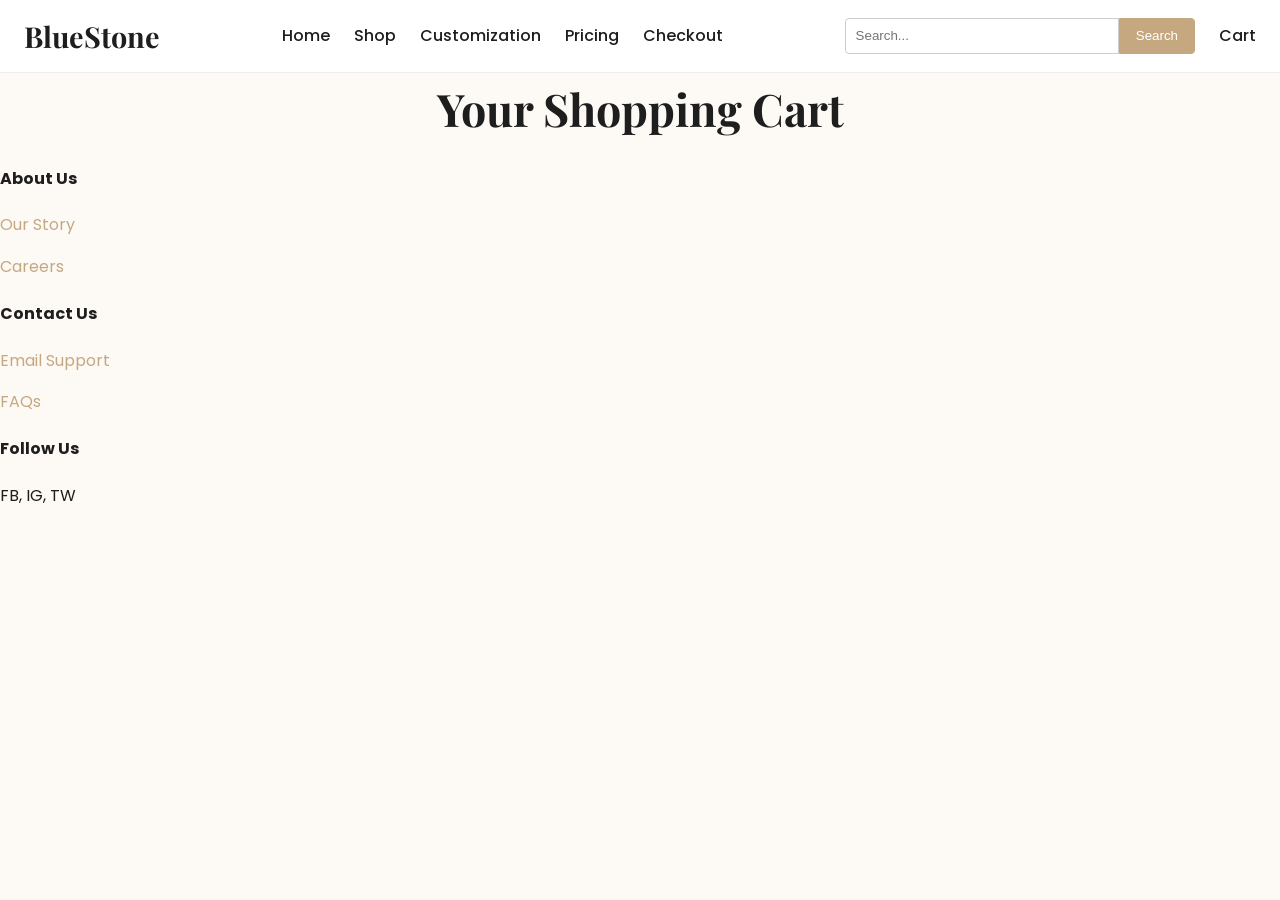
==== commit b1b03afc: "Jules was unable to complete the task in time. Please review the work done so far and provide feedba" ====
--- a/cart.html
+++ b/cart.html
@@ -32,6 +32,10 @@
         <h1 class="page-main-heading container">Your Shopping Cart</h1>
 
         <div class="container cart-page-container">
+            <div class="loading-indicator" id="cart-loading-indicator" style="display: none; width:100%;">
+                <div class="loading-spinner"></div>
+                <p>Loading Cart...</p>
+            </div>
             <div class="cart-items-list" id="cart-items-list">
                 <!-- Cart items will be dynamically inserted here by JavaScript -->
                 <!-- Example Template (not directly rendered, but for JS reference)
--- a/css/style.css
+++ b/css/style.css
@@ -6,10 +6,10 @@
     margin: 0;
     padding: 0;
     box-sizing: border-box;
-    line-height: 1.6; /* General line height for readability */
-}
-
-p { /* Base paragraph styling */
+    line-height: 1.6;
+}
+
+p {
     font-size: 1rem;
     line-height: 1.6;
 }
@@ -19,9 +19,12 @@
     display: flex;
     justify-content: space-between;
     align-items: center;
-    padding: 1rem 1.5rem;
+    padding: 0.8rem 1.5rem; /* Slightly reduced padding for more space */
     background-color: #FFFFFF;
     border-bottom: 1px solid #EEEEEE;
+    transition: box-shadow 0.3s ease;
+    flex-wrap: wrap; /* Allow navbar items to wrap on small screens */
+    gap: 0.5rem; /* Gap between items when they wrap */
 }
 
 .logo {
@@ -29,33 +32,54 @@
     font-weight: 700;
     font-size: 1.8rem;
     color: #1E1E1E;
+    flex-shrink: 0; /* Prevent logo from shrinking too much */
+}
+
+.navbar nav { /* Allow nav to take available space and wrap its items */
+    flex-grow: 1; /* Allow nav to grow */
 }
 
 .navbar nav ul {
     list-style: none;
     padding: 0;
     margin: 0;
+    display: flex; /* Align nav items in a row */
+    flex-wrap: wrap; /* Allow nav links to wrap */
+    justify-content: center; /* Center nav links if they wrap to new line */
+    gap: 0.5rem 1rem; /* Spacing for wrapped links */
 }
 
 .navbar nav ul li {
-    display: inline-block;
-    margin-left: 1.5rem;
+    display: inline-block; /* Keep, but flex handles spacing better */
+    /* margin-left: 1.5rem; Replaced by gap */
 }
 
 .navbar nav ul li a {
     text-decoration: none;
     color: #1E1E1E;
     font-weight: 500;
+    transition: color 0.2s ease;
+    padding: 0.5rem 0.25rem; /* Add some padding for tap targets */
 }
 
 .navbar nav ul li a:hover,
-.navbar nav ul li a:focus-visible { /* Consistent focus */
+.navbar nav ul li a:focus-visible {
     color: #C5A880;
-    outline: none; /* Remove default, custom focus handled below if needed */
-}
-a:focus-visible { /* General accessible focus for links */
+    outline: none;
+}
+a, a:visited {
+    color: #C5A880;
+    text-decoration: none;
+    transition: color 0.2s ease, text-decoration-color 0.2s ease;
+}
+a:hover, a:focus-visible {
+    color: #1E1E1E;
+    text-decoration: underline;
+    outline: none;
+}
+a:focus-visible {
     outline: 2px solid #C5A880;
-    outline-offset: 1px;
+    outline-offset: 2px;
     border-radius: 2px;
 }
 
@@ -63,128 +87,266 @@
 .search-bar {
     display: flex;
     align-items: center;
+    flex-grow: 1; /* Allow search bar to take space on smaller screens when nav wraps */
+    min-width: 200px; /* Minimum width before it gets too small */
+    max-width: 350px; /* Max width on larger screens */
 }
 
 .search-bar input[type="search"] {
-    padding: 0.5rem;
+    padding: 0.6rem; /* Consistent padding */
     border: 1px solid #CCCCCC;
     border-radius: 4px 0 0 4px;
     outline: none;
+    transition: border-color 0.3s ease, box-shadow 0.3s ease;
+    flex-grow: 1; /* Input takes available space in search bar */
+    min-width: 120px; /* Ensure input is usable */
 }
 .search-bar input[type="search"]:focus {
     border-color: #C5A880;
-    box-shadow: 0 0 0 2px rgba(197, 168, 128, 0.2);
+    box-shadow: 0 0 0 3px rgba(197, 168, 128, 0.3);
 }
 
 
 .search-bar button {
-    padding: 0.5rem 1rem;
+    padding: 0.6rem 1rem; /* Consistent padding */
     border: 1px solid #C5A880;
     background-color: #C5A880;
     color: #FFFFFF;
     border-radius: 0 4px 4px 0;
     cursor: pointer;
+    transition: background-color 0.3s ease;
 }
 .search-bar button:hover {
-    background-color: #b08d57; /* Darker gold */
+    background-color: #b08d57;
 }
 
 
 .cart-icon {
     font-weight: 500;
-    padding-left: 1.5rem;
+    padding-left: 1rem; /* Adjusted padding */
     position: relative;
+    flex-shrink: 0; /* Prevent cart icon from shrinking */
 }
 .cart-icon a {
     text-decoration: none;
     color: inherit;
-}
-
-/* Footer Styling */
-footer {
-    padding: 2rem 1.5rem;
+    display: inline-flex; /* For better alignment of badge */
+    align-items: center;
+}
+
+/* Footer Styling - Enhanced */
+.site-footer {
     background-color: #1E1E1E;
     color: #FDF9F5;
-    display: flex;
-    justify-content: space-around;
+    padding: 3rem 0 0 0;
+    margin-top: 3rem;
+    font-family: 'Poppins', sans-serif;
+}
+
+.footer-content {
+    display: flex;
     flex-wrap: wrap;
-}
-
-.footer-section {
-    margin: 1rem;
+    justify-content: space-between;
+    gap: 2rem;
+}
+
+.footer-column {
+    flex: 1 1 220px;
     min-width: 200px;
-}
-
-.footer-section h4 {
-    font-family: 'Playfair Display', serif;
-    font-weight: 500;
-    color: #FDF9F5;
-    margin-bottom: 1rem;
-}
-
-.footer-section p, .footer-section a {
+    margin-bottom: 1.5rem;
+}
+
+.footer-column h4 {
+    font-family: 'Playfair Display', serif;
     color: #C5A880;
+    margin-bottom: 1.25rem;
+    font-size: 1.3rem;
+    font-weight: 600;
+}
+
+.footer-column ul {
+    list-style: none;
+    padding: 0;
+}
+
+.footer-column ul li {
+    margin-bottom: 0.85rem;
+}
+
+.footer-column ul li a {
+    color: #E0E0E0;
     text-decoration: none;
-    margin-bottom: 0.5rem;
-}
-
-.footer-section a:hover {
-    text-decoration: underline;
-}
-
-/* Hero Section Styling */
+    transition: color 0.2s ease, padding-left 0.2s ease;
+}
+
+.footer-column ul li a:hover {
+    color: #FFFFFF;
+    padding-left: 4px;
+}
+
+.social-media-links a {
+    color: #E0E0E0;
+    margin-right: 1.25rem;
+    font-size: 1.6rem;
+    transition: color 0.2s ease, transform 0.2s ease;
+}
+.social-media-links a:hover {
+    color: #FFFFFF;
+    transform: scale(1.1);
+}
+.social-media-links a:last-child {
+    margin-right: 0;
+}
+
+
+#newsletter-signup-form-footer {
+    display: flex;
+    margin-top: 0.5rem;
+}
+#newsletter-signup-form-footer input[type="email"] {
+    flex-grow: 1;
+    padding: 0.75rem;
+    border: 1px solid #555;
+    background-color: #2a2a2a;
+    color: white;
+    border-radius: 4px 0 0 4px;
+    outline: none;
+    font-size: 0.9rem;
+}
+#newsletter-signup-form-footer input[type="email"]::placeholder {
+    color: #aaa;
+}
+#newsletter-signup-form-footer button {
+    border-radius: 0 4px 4px 0;
+    padding: 0.75rem 1rem;
+    font-size: 0.9rem;
+    height: auto;
+}
+
+.footer-bottom {
+    text-align: center;
+    padding: 1.5rem 1rem;
+    margin-top: 2rem;
+    border-top: 1px solid #383838;
+    font-size: 0.9rem;
+    color: #aaa;
+}
+
+
+/* Hero Section & Carousel Styling */
 .hero-section {
-    background-image: url('https://via.placeholder.com/1920x1080/FDF9F5/1E1E1E?text=Hero+Image+Placeholder');
+    position: relative;
+    overflow: hidden;
+    min-height: 400px;
+    height: 70vh;
+    max-height: 700px;
+    display: flex;
+    align-items: center;
+    justify-content: center;
+}
+
+#hero-carousel {
+    width: 100%;
+    height: 100%;
+    position: relative;
+}
+
+.hero-slide {
+    width: 100%;
+    height: 100%;
     background-size: cover;
     background-position: center;
-    min-height: 80vh;
+    position: absolute;
+    top: 0;
+    left: 0;
+    opacity: 0;
+    transition: opacity 0.8s ease-in-out;
+    visibility: hidden;
     display: flex;
     align-items: center;
     justify-content: center;
-    padding: 2rem 1.5rem;
-    text-align: center;
-}
+    text-align: center;
+}
+
+.hero-slide.active {
+    opacity: 1;
+    visibility: visible;
+    z-index: 1;
+}
+
 
 .hero-content {
-    max-width: 700px;
-    background-color: rgba(253, 249, 245, 0.8);
-    padding: 2rem;
+    max-width: 800px;
+    background-color: rgba(0, 0, 0, 0.4);
+    padding: 2rem 3rem;
     border-radius: 8px;
-}
-
-.hero-section h1 {
-    font-family: 'Playfair Display', serif;
-    font-size: 3rem;
+    color: #FFFFFF;
+}
+
+.hero-content h1 {
+    font-family: 'Playfair Display', serif;
+    font-size: 3.5rem;
     font-weight: 700;
     margin-bottom: 1rem;
-    color: #1E1E1E;
-}
-
-.hero-section p {
-    font-family: 'Poppins', sans-serif;
-    font-size: 1.1rem;
+    color: #FFFFFF;
+}
+
+.hero-content p {
+    font-family: 'Poppins', sans-serif;
+    font-size: 1.3rem;
     margin-bottom: 2rem;
-    color: #1E1E1E;
+    color: #f0f0f0;
     line-height: 1.6;
 }
 
-.btn, /* General button base styles */
+
+.hero-nav {
+    position: absolute;
+    bottom: 25px;
+    left: 50%;
+    transform: translateX(-50%);
+    z-index: 2;
+}
+
+.hero-nav button {
+    background: rgba(0,0,0,0.6);
+    color: white;
+    border: none;
+    padding: 10px 15px; /* Adjusted for mobile */
+    margin: 0 5px;
+    cursor: pointer;
+    border-radius: 50%;
+    font-size: 1.1rem; /* Adjusted */
+    transition: background-color 0.3s ease;
+    min-width: 44px; /* Tap target */
+    min-height: 44px; /* Tap target */
+}
+.hero-nav button:hover {
+    background: rgba(0,0,0,0.8);
+}
+
+
+.btn,
 .cta-button,
 .add-to-cart-btn,
 .add-to-cart-primary-btn,
 .place-order-btn-updated,
-#apply-filters-btn {
+#apply-filters-btn,
+#clear-filters-btn {
     display: inline-block;
-    padding: 0.8rem 1.5rem; /* Base padding */
-    font-size: 1rem; /* Base font size */
+    padding: 0.9rem 1.6rem; /* Standardized padding */
+    font-size: 1rem;
     font-family: 'Poppins', sans-serif;
     font-weight: 500;
     border-radius: 12px;
-    transition: all 0.3s ease;
+    transition: background-color 0.3s ease, color 0.3s ease, border-color 0.3s ease, transform 0.2s ease, box-shadow 0.3s ease;
     border: 1px solid transparent;
     cursor: pointer;
-    text-decoration: none; /* For <a> styled as buttons */
-    text-align: center;
+    text-decoration: none;
+    text-align: center;
+    line-height: 1.4; /* Ensure text vertical center */
+    min-height: 44px; /* Basic tap target size */
+    box-sizing: border-box;
 }
 .btn:disabled, button:disabled {
     background-color: #cccccc !important;
@@ -196,7 +358,7 @@
 }
 
 
-.btn-primary, .add-to-cart-primary-btn { /* Primary button style */
+.btn-primary, .add-to-cart-primary-btn {
     background-color: #C5A880;
     color: #1E1E1E;
 }
@@ -204,9 +366,10 @@
     background-color: #1E1E1E;
     color: #C5A880;
     border-color: #C5A880;
-}
-
-.btn-secondary, .add-to-cart-btn { /* Secondary button style */
+    transform: translateY(-2px);
+}
+
+.btn-secondary, .add-to-cart-btn {
     background-color: transparent;
     color: #C5A880;
     border: 1px solid #C5A880;
@@ -214,28 +377,45 @@
 .btn-secondary:hover, .add-to-cart-btn:hover {
     background-color: #C5A880;
     color: #1E1E1E;
-}
-
-.cta-button { /* Existing CTA, ensure it aligns with .btn if possible */
+    transform: translateY(-2px);
+}
+
+.btn-outline-secondary {
+    background-color: transparent;
+    color: #8C8C8C;
+    border: 1px solid #ccc;
+}
+.btn-outline-secondary:hover {
+    background-color: #f0f0f0;
+    color: #1E1E1E;
+    border-color: #bbb;
+}
+.btn-sm {
+    padding: 0.6rem 1rem !important;
+    font-size: 0.9rem !important;
+}
+
+
+.cta-button {
     background-color: #C5A880;
     color: #1E1E1E;
-    padding: 1rem 2rem; /* Slightly larger */
+    padding: 1rem 2rem;
 }
 .cta-button:hover {
     background-color: #1E1E1E;
     color: #C5A880;
     border: 1px solid #C5A880;
+    transform: translateY(-2px);
 }
 
 
 /* Shop by Category Section Styling */
 .shop-by-category-section {
-    padding: 3rem 1.5rem;
     text-align: center;
     background-color: #FFFFFF;
 }
 
-.shop-by-category-section h2 { /* Also used as .section-title base */
+.shop-by-category-section h2 {
     font-family: 'Playfair Display', serif;
     font-size: 2.5rem;
     font-weight: 700;
@@ -258,12 +438,12 @@
     background-color: #FDF9F5;
     border: 1px solid #E0E0E0;
     border-radius: 12px;
-    transition: all 0.3s ease;
+    transition: transform 0.3s ease, box-shadow 0.3s ease;
     cursor: pointer;
 }
 
 .category-item:hover {
-    box-shadow: 0 4px 15px rgba(0,0,0,0.1);
+    box-shadow: 0 6px 20px rgba(0,0,0,0.12);
     transform: translateY(-5px);
 }
 
@@ -276,7 +456,7 @@
     display: flex;
     align-items: center;
     justify-content: center;
-    font-size: 0.9rem;
+    font-size: 1.8rem;
     color: #8C8C8C;
 }
 
@@ -292,21 +472,12 @@
     margin: 0;
 }
 
-/* Product Grid Section Styling (Used on index, shop) */
-.product-grid-section { /* Only for index page if it's a specific section wrapper */
-    padding: 2rem 1.5rem;
-    background-color: #FFFFFF;
-}
-.product-grid-section h2 { /* Title for this specific section on index */
-    font-family: 'Playfair Display', serif;
-    font-size: 2.5rem;
-    font-weight: 700;
-    margin-bottom: 1rem;
-    text-align: center;
-    color: #1E1E1E;
-}
-
-.filter-controls { /* Used on shop.html */
+/* Product Grid (Used on index, shop) */
+.new-arrivals-section {
+    background-color: #FDF9F5;
+}
+
+.filter-controls {
     margin-bottom: 1.5rem;
     text-align: center;
     padding: 0.5rem;
@@ -322,19 +493,19 @@
 }
 
 .product-card {
-    background-color: #FDF9F5;
+    background-color: #FFFFFF;
     border: 1px solid #E0E0E0;
     border-radius: 12px;
     overflow: hidden;
-    transition: all 0.3s ease;
+    transition: transform 0.3s ease, box-shadow 0.3s ease, border-color 0.3s ease;
     box-shadow: 0 2px 5px rgba(0,0,0,0.05);
     display: flex;
     flex-direction: column;
 }
 
 .product-card:hover {
-    box-shadow: 0 6px 20px rgba(0,0,0,0.1);
     transform: translateY(-5px);
+    box-shadow: 0 8px 25px rgba(0,0,0,0.12);
 }
 
 .product-image-container {
@@ -356,25 +527,26 @@
     flex-grow: 1;
 }
 
-.product-card h3 { /* This is a placeholder in shop.html template, actual name is in <a> */
+.product-card h3 {
     font-family: 'Poppins', sans-serif;
     font-size: 1.1rem;
     font-weight: 500;
     color: #1E1E1E;
     margin: 0 0 0.5rem 0;
 }
-.product-card h3 a, /* For index.html featured items */
-#shop-product-grid .product-card .product-name { /* For shop.html links */
+.product-card h3 a,
+.product-card .product-name {
     text-decoration: none;
     color: #1E1E1E;
     font-family: 'Poppins', sans-serif;
     font-size: 1.1rem;
-    font-weight: 500;
+    font-weight: 600;
     margin: 0 0 0.5rem 0;
     display: block;
+    transition: color 0.2s ease;
 }
 .product-card h3 a:hover,
-#shop-product-grid .product-card .product-name:hover {
+.product-card .product-name:hover {
     color: #C5A880;
 }
 
@@ -403,11 +575,13 @@
     background: none;
     border: none;
     padding: 0;
+    transition: color 0.2s ease;
 }
 
 .wishlist-icon:hover {
     color: #E67E22;
 }
+
 
 /* Product Detail Page Styling */
 .product-detail-container {
@@ -424,23 +598,43 @@
 .product-image-gallery {
     flex: 1 1 50%;
     max-width: 500px;
+    min-width: 300px;
     display: flex;
     flex-direction: column;
     align-items: center;
 }
-
+.pdp-image-zoom-container {
+    position: relative;
+    width: 100%;
+    margin-bottom: 1rem;
+}
 .main-product-image {
+    display: block;
     width: 100%;
-    max-width: 500px;
     height: auto;
     border-radius: 12px;
     border: 1px solid #E0E0E0;
-    margin-bottom: 1rem;
-}
+    cursor: crosshair;
+}
+.zoom-preview {
+    display: none;
+    position: absolute;
+    top: 0;
+    left: 102%;
+    width: 100%;
+    height: 100%;
+    background-repeat: no-repeat;
+    border: 1px solid #ccc;
+    box-shadow: 0 5px 15px rgba(0,0,0,0.2);
+    z-index: 100;
+    pointer-events: none;
+    background-color: #fff;
+}
+
 
 .thumbnail-images {
     display: flex;
-    flex-wrap: wrap; /* Allow thumbnails to wrap */
+    flex-wrap: wrap;
     gap: 0.5rem;
     justify-content: center;
     margin-top: 1rem;
@@ -450,28 +644,29 @@
     height: 80px;
     border: 1px solid #ccc;
     border-radius: 4px;
-    /* margin-right: 10px; Handled by gap */
     cursor: pointer;
     object-fit: cover;
-    transition: border-color 0.3s ease;
-}
-.thumbnail-images img:hover {
+    transition: border-color 0.3s ease, box-shadow 0.3s ease;
+}
+.thumbnail-images img:hover, .thumbnail-images img.active-thumb {
     border-color: #C5A880;
+    box-shadow: 0 0 5px rgba(197, 168, 128, 0.5);
 }
 
 
 .product-details-info {
     flex: 1 1 45%;
+    min-width: 300px;
     display: flex;
     flex-direction: column;
 }
 
 .product-details-info h1 {
     font-family: 'Playfair Display', serif;
-    font-size: 2.8rem;
+    font-size: 2.5rem;
     font-weight: 700;
     color: #1E1E1E;
-    margin-bottom: 0.75rem;
+    margin: 0 0 0.75rem 0;
     line-height: 1.2;
 }
 
@@ -485,7 +680,9 @@
 .product-options {
     margin-bottom: 1.5rem;
 }
-
+.product-options .form-group {
+    margin-bottom: 1rem;
+}
 .product-options label {
     display: block;
     margin-bottom: 0.5rem;
@@ -493,21 +690,21 @@
     font-weight: 500;
     color: #1E1E1E;
 }
-
 .product-options select {
-    padding: 0.85rem; /* Increased padding for touch */
+    padding: 0.85rem;
     border-radius: 8px;
     border: 1px solid #ccc;
     width: 100%;
-    max-width: 250px;
-    font-family: 'Poppins', sans-serif;
-    font-size: 1rem; /* Ensure readable font */
+    max-width: 280px;
+    font-family: 'Poppins', sans-serif;
+    font-size: 1rem;
     background-color: #FDF9F5;
+    transition: border-color 0.3s ease, box-shadow 0.3s ease;
 }
 .product-options select:focus {
     border-color: #C5A880;
     outline: none;
-    box-shadow: 0 0 0 2px rgba(197, 168, 128, 0.2);
+    box-shadow: 0 0 0 3px rgba(197, 168, 128, 0.3);
 }
 
 
@@ -518,7 +715,7 @@
     font-weight: 500;
 }
 .quantity-selector input[type="number"] {
-     padding: 0.85rem; /* Increased padding */
+     padding: 0.85rem;
     border-radius: 8px;
     border: 1px solid #ccc;
     width: 70px;
@@ -526,32 +723,139 @@
     font-size: 1rem;
     text-align: center;
     background-color: #FDF9F5;
+    transition: border-color 0.3s ease, box-shadow 0.3s ease;
 }
 .quantity-selector input[type="number"]:focus {
     border-color: #C5A880;
     outline: none;
-    box-shadow: 0 0 0 2px rgba(197, 168, 128, 0.2);
-}
-
+    box-shadow: 0 0 0 3px rgba(197, 168, 128, 0.3);
+}
 
 .product-description {
     margin-top: 2rem;
     padding-top: 1rem;
     border-top: 1px solid #E0E0E0;
 }
-
 .product-description h3 {
     font-family: 'Playfair Display', serif;
     font-size: 1.5rem;
     margin-bottom: 0.75rem;
     color: #1E1E1E;
 }
-
 .product-description p {
     line-height: 1.7;
     color: #555555;
     font-family: 'Poppins', sans-serif;
     font-size: 0.95rem;
+}
+
+/* PDP Tabs */
+.pdp-details-tabs {
+    margin-top: 2.5rem;
+    border-top: 1px solid #e0e0e0;
+    padding-top: 1.5rem;
+}
+.tab-navigation {
+    display: flex;
+    border-bottom: 2px solid #eee;
+    margin-bottom: 1.5rem;
+    flex-wrap: wrap;
+}
+.tab-button {
+    padding: 0.8rem 1.5rem;
+    background: transparent;
+    border: none;
+    cursor: pointer;
+    font-family: 'Poppins', sans-serif;
+    font-size: 1rem;
+    color: #8C8C8C;
+    border-bottom: 3px solid transparent;
+    margin-right: 0.5rem;
+    transition: color 0.3s ease, border-color 0.3s ease;
+    white-space: nowrap;
+}
+.tab-button.active {
+    color: #1E1E1E;
+    border-bottom-color: #C5A880;
+    font-weight: 600;
+}
+.tab-button:hover:not(.active) {
+    color: #333;
+    border-bottom-color: #ddd;
+}
+.tab-content-panel {
+    display: none;
+    padding: 1rem 0.5rem;
+    line-height: 1.7;
+    font-family: 'Poppins', sans-serif;
+    font-size: 0.95rem;
+}
+.tab-content-panel.active {
+    display: block;
+}
+.tab-content-panel h4 {
+    font-family: 'Playfair Display', serif;
+    font-size: 1.3rem;
+    color: #1E1E1E;
+    margin: 0 0 1rem 0;
+}
+#pdp-specs-list {
+    list-style: none;
+    padding: 0;
+}
+#pdp-specs-list li {
+    margin-bottom: 0.6rem;
+    display: flex;
+    justify-content: space-between;
+    padding-bottom: 0.4rem;
+    border-bottom: 1px dashed #f0f0f0;
+}
+#pdp-specs-list li:last-child {
+    border-bottom: none;
+}
+#pdp-specs-list li span {
+    font-weight: 500;
+    color: #333;
+}
+
+
+/* PDP Customer Reviews */
+.pdp-customer-reviews .section-title {
+    margin-bottom: 1.5rem;
+}
+.review-summary {
+    margin-bottom: 1.5rem;
+    font-size: 1.1rem;
+    text-align: center;
+}
+.average-rating {
+    font-weight: bold;
+    color: #E67E22;
+    font-size: 1.3rem;
+}
+.review-item {
+    border: 1px solid #f0f0f0;
+    background-color: #FDF9F5;
+    padding: 1.5rem;
+    margin-bottom: 1rem;
+    border-radius: 8px;
+}
+.review-rating {
+    color: #E67E22;
+    margin-bottom: 0.5rem;
+    font-size:1.1rem;
+}
+.review-author {
+    font-family: 'Playfair Display', serif;
+    font-weight: 600;
+    font-size: 1.1rem;
+    margin: 0.5rem 0 0.3rem 0;
+    color: #1E1E1E;
+}
+.review-text {
+    font-size: 0.95rem;
+    line-height: 1.6;
+    color: #333;
 }
 
 
@@ -577,6 +881,8 @@
     margin-bottom: 1.5rem;
     border-bottom: 2px solid #eee;
     justify-content: center;
+    overflow-x: auto;
+    white-space: nowrap;
 }
 
 .tab-link {
@@ -588,7 +894,8 @@
     font-size: 1.1rem;
     color: #8C8C8C;
     border-bottom: 3px solid transparent;
-    transition: all 0.3s ease;
+    transition: color 0.3s ease, border-color 0.3s ease;
+    flex-shrink: 0;
 }
 
 .tab-link.active {
@@ -666,12 +973,13 @@
     font-size: 1rem;
     background-color: #FFFFFF;
     box-sizing: border-box;
+    transition: border-color 0.3s ease, box-shadow 0.3s ease;
 }
 #ai-prompt-input:focus,
 .customization-controls select:focus {
     border-color: #C5A880;
     outline: none;
-    box-shadow: 0 0 0 2px rgba(197, 168, 128, 0.2);
+    box-shadow: 0 0 0 3px rgba(197, 168, 128, 0.3);
 }
 
 
@@ -730,7 +1038,9 @@
     display: flex;
     gap: 1rem;
     justify-content: flex-start;
-}
+    flex-wrap: wrap;
+}
+
 
 .inspiration-gallery-section {
     margin-top: 3rem;
@@ -738,7 +1048,7 @@
     border-top: 2px solid #e0e0e0;
 }
 
-.inspiration-gallery-section h2 { /* Uses .section-title styling */
+.inspiration-gallery-section h2 {
     text-align: center;
     font-family: 'Playfair Display', serif;
     margin-bottom: 2rem;
@@ -852,18 +1162,19 @@
 .emi-simulation select#emi-months-select {
     width: 100%;
     max-width: 300px;
-    padding: 0.85rem; /* Increased padding */
+    padding: 0.85rem;
     margin: 0 auto 1rem auto;
     border: 1px solid #ccc;
     border-radius: 8px;
     display: block;
     font-family: 'Poppins', sans-serif;
-    font-size: 1rem; /* Ensure readable */
+    font-size: 1rem;
+    transition: border-color 0.3s ease, box-shadow 0.3s ease;
 }
 .emi-simulation select#emi-months-select:focus {
     border-color: #C5A880;
     outline: none;
-    box-shadow: 0 0 0 2px rgba(197, 168, 128, 0.2);
+    box-shadow: 0 0 0 3px rgba(197, 168, 128, 0.3);
 }
 
 .emi-simulation .monthly-emi-display {
@@ -1049,28 +1360,36 @@
     font-size: 0.95rem;
 }
 
-.filter-group select {
+.filter-group select,
+.filter-sidebar input[type="number"] {
     width: 100%;
-    padding: 0.85rem; /* Increased padding */
+    padding: 0.85rem;
     border: 1px solid #ccc;
     border-radius: 8px;
     font-family: 'Poppins', sans-serif;
-    font-size: 1rem; /* Ensure readable */
+    font-size: 1rem;
     background-color: #fff;
     box-sizing: border-box;
-}
-.filter-group select:focus {
+    transition: border-color 0.3s ease, box-shadow 0.3s ease;
+}
+.filter-group select:focus,
+.filter-sidebar input[type="number"]:focus {
     border-color: #C5A880;
     outline: none;
-    box-shadow: 0 0 0 2px rgba(197, 168, 128, 0.2);
+    box-shadow: 0 0 0 3px rgba(197, 168, 128, 0.3);
 }
 
 #apply-filters-btn {
     width: 100%;
     margin-top: 1rem;
-    padding: 0.8rem 1rem; /* Consistent with other .btn */
+    padding: 0.8rem 1rem;
     font-size: 1rem;
 }
+#clear-filters-btn {
+    width: 100%;
+    margin-top: 0.5rem;
+}
+
 
 .product-grid-container {
     flex: 3 1 600px;
@@ -1086,28 +1405,50 @@
 }
 
 
-/* Toast Message for feedback */
-.toast-message {
+/* Toast Message for feedback & Loading Indicators */
+#global-toast {
     position: fixed;
-    bottom: 20px;
+    top: -100px;
     left: 50%;
     transform: translateX(-50%);
-    background-color: #333;
+    padding: 12px 25px;
+    border-radius: 8px;
+    box-shadow: 0 4px 15px rgba(0,0,0,0.15);
     color: white;
-    padding: 12px 22px; /* Slightly more padding */
-    border-radius: 8px;
-    z-index: 1000;
-    font-family: 'Poppins', sans-serif;
-    font-size: 0.95rem; /* Slightly larger */
-    box-shadow: 0 2px 10px rgba(0,0,0,0.2);
+    z-index: 10000;
     opacity: 0;
-    transition: opacity 0.3s ease-in-out, visibility 0.3s ease-in-out; /* Added visibility transition */
     visibility: hidden;
-}
-.toast-message.show {
+    transition: opacity 0.4s ease, visibility 0.4s ease, top 0.4s ease;
+    font-family: 'Poppins', sans-serif;
+    font-size: 0.95rem;
+}
+#global-toast.show {
     opacity: 1;
     visibility: visible;
-}
+    top: 40px;
+}
+#global-toast.success { background-color: #4CAF50; }
+#global-toast.error { background-color: #E67E22; }
+#global-toast.info { background-color: #1E1E1E; }
+
+.loading-indicator {
+    display: none;
+    text-align: center;
+    padding: 2rem;
+    width: 100%;
+}
+.loading-spinner {
+    border: 4px solid #f3f3f3;
+    border-top: 4px solid #C5A880;
+    border-radius: 50%;
+    width: 30px;
+    height: 30px;
+    animation: spin 1s linear infinite;
+    margin: 0 auto 10px auto;
+}
+@keyframes spin { 0% { transform: rotate(0deg); } 100% { transform: rotate(360deg); } }
+.loading-indicator p { margin-top: 0; font-family: 'Poppins', sans-serif; color: #555; }
+
 
 /* Form Validation Styling */
 .invalid-field {
@@ -1122,30 +1463,30 @@
     margin-top: -0.75rem;
     margin-bottom: 0.5rem;
     font-family: 'Poppins', sans-serif;
-    /* visibility: hidden; Initially hidden - JS will show */
-}
-.error-message-inline:not(:empty) { /* Show only if it has content */
-    /* visibility: visible; */ /* JS will handle display:block */
 }
 .error-message-inline:empty {
-     display: none !important; /* Force hide if empty, useful if JS just sets textContent='' */
-}
-
-
-/* Checkout Page - Cart Item Remove Button */
-.remove-item-btn { /* General styling for remove buttons if used elsewhere */
+     display: none !important;
+}
+
+
+/* Checkout Page - Cart Item Remove Button (also used on Cart Page) */
+.btn-remove-item {
     background-color: transparent;
     color: #E74C3C;
-    border: none;
-    font-size: 1.2rem;
-    font-weight: bold;
+    border: 1px solid #E74C3C;
+    border-radius: 8px;
+    padding: 0.5rem 0.8rem;
     cursor: pointer;
-    padding: 0.25rem 0.5rem;
-    margin-left: 0.5rem;
-    line-height: 1;
-}
-.remove-item-btn:hover {
-    color: #c0392b;
+    font-family: 'Poppins', sans-serif;
+    font-weight: 500;
+    font-size: 0.9rem;
+    transition: all 0.2s ease;
+    align-self: center;
+    line-height: 1.2;
+}
+.btn-remove-item:hover {
+    background-color: #E74C3C;
+    color: white;
 }
 
 /* Add to Cart Button Success Feedback */
@@ -1162,11 +1503,11 @@
     font-size: 0.75rem;
     padding: 2px 6px;
     border-radius: 50%;
-    position: absolute; /* Position relative to .cart-icon a */
-    top: -5px;  /* Adjust to position correctly over/near icon text */
-    right: -10px; /* Adjust to position correctly */
+    position: absolute;
+    top: -5px;
+    right: -10px;
     font-weight: bold;
-    line-height: 1; /* Ensure consistent height */
+    line-height: 1;
 }
 
 
@@ -1217,20 +1558,21 @@
 .checkout-step input[type='number'],
 .checkout-step select {
     width: 100%;
-    padding: 0.85rem; /* Increased padding for touch */
+    padding: 0.85rem;
     margin-bottom: 1rem;
     border: 1px solid #ccc;
     border-radius: 8px;
     font-family: 'Poppins', sans-serif;
-    font-size: 1rem; /* Ensure readable font */
+    font-size: 1rem;
     box-sizing: border-box;
+    transition: border-color 0.3s ease, box-shadow 0.3s ease;
 }
 
 .checkout-step input:focus,
 .checkout-step select:focus {
     border-color: #C5A880;
     outline: none;
-    box-shadow: 0 0 0 3px rgba(197, 168, 128, 0.2);
+    box-shadow: 0 0 0 3px rgba(197, 168, 128, 0.3);
 }
 
 .form-row {
@@ -1265,12 +1607,13 @@
     border: none;
     border-radius: 12px;
     cursor: pointer;
-    transition: all 0.3s ease;
+    transition: background-color 0.3s ease, box-shadow 0.3s ease, transform 0.2s ease;
     margin-top: 1rem;
 }
 .place-order-btn-updated:hover {
     background-color: #d35400;
     box-shadow: 0 4px 12px rgba(230, 126, 34, 0.3);
+    transform: translateY(-1px);
 }
 
 .support-note {
@@ -1383,7 +1726,7 @@
     text-align: center;
     flex: 1;
     border-bottom: 3px solid transparent;
-    transition: all 0.3s ease;
+    transition: color 0.3s ease, border-color 0.3s ease;
     position: relative;
 }
 .step-indicator:not(:last-child)::after {
@@ -1421,13 +1764,17 @@
     margin-bottom: 2rem;
 }
 
-.checkout-flow-container .checkout-phase h2 { /* Already mostly styled by .checkout-step h2 */
+.checkout-flow-container .checkout-phase h2 {
     margin-top: 0;
+    font-size: 2rem;
 }
 
 #phase-userInfo .form-group { margin-bottom: 1rem; }
-#phase-userInfo .form-row { display: flex; gap: 1rem; margin-bottom: 1rem; flex-wrap: wrap; } /* Allow wrap for form rows */
-#phase-userInfo .form-group.half-width { flex: 1 1 calc(50% - 1rem); min-width: 200px;} /* Adjust for gap */
+#phase-userInfo .form-row { display: flex; gap: 1rem; margin-bottom: 1rem; flex-wrap: wrap; }
+#phase-userInfo .form-group.half-width { flex: 1 1 calc(50% - 1rem); min-width: 200px;}
+#phase-userInfo .form-separator { margin: 1.5rem 0; border-bottom: 1px solid #eee; border-top:0;}
+#phase-userInfo h4 { font-family: 'Playfair Display', serif; margin-bottom: 1rem; font-size: 1.3rem;}
+
 
 #phase-payment .form-group { margin-bottom: 1rem; }
 #phase-payment .form-row { display: flex; gap: 1rem; margin-bottom: 1rem; flex-wrap: wrap;}
@@ -1502,37 +1849,70 @@
     border-top: 1px solid #eee;
 }
 .btn-next-phase, .btn-prev-phase, #place-order-final-btn {
-    padding: 0.9rem 1.8rem; /* Increased padding for main action buttons */
+    padding: 0.9rem 1.8rem;
     font-size: 1.05rem;
 }
 
 
 /* Phase 3: Pricing Review */
 #checkout-pricing-summary h3 {
-    font-family: 'Poppins', sans-serif;
+    font-family: 'Playfair Display', serif;
+    font-size: 1.5rem;
+    font-weight: 600;
+    margin-bottom: 1.5rem;
+    color: #1E1E1E;
+    border-bottom: 1px solid #e0e0e0;
+    padding-bottom: 0.75rem;
+}
+#checkout-pricing-summary .summary-line {
+    /* display: flex; justify-content: space-between; from checkout */
+}
+#checkout-pricing-summary .summary-line p:last-child span {
+    font-weight: 700;
+}
+
+#checkout-pricing-summary .total-bold {
     font-size: 1.3rem;
-    font-weight: 600;
-    margin-bottom: 1rem;
-    color: #333;
-}
-#checkout-pricing-summary .summary-line { /* Re-using .summary-line for consistency */
-    /* display: flex; justify-content: space-between; from checkout */
-}
-#checkout-pricing-summary .total-bold { /* Re-using .total-bold for consistency */
-    /* font-weight: 700; font-size: 1.2em; from checkout */
 }
 #checkout-pricing-summary .total-bold span {
     /* color: #E67E22; from checkout */
 }
-
-#phase-pricingReview > p {
-    margin-top: 1rem;
-    font-family: 'Poppins', sans-serif;
-    font-size: 1rem;
-    color: #4CAF50;
+#discount-line { color: #4CAF50; font-weight: 500; }
+#discount-line span { font-weight: 600; }
+
+#phase-pricingReview > .offers-section {
+    margin-top: 1.5rem;
+    padding: 1rem;
+    background-color: #e6f7e9;
+    border: 1px solid #c3e6cb;
+    border-radius: 8px;
+    text-align: center;
+}
+#phase-pricingReview > .offers-section h4 {
+    margin-top:0;
+    margin-bottom: 0.5rem;
+    font-family: 'Playfair Display', serif;
+    color: #155724;
 }
 #applied-offers {
-    font-weight: 600;
+    font-weight: 500;
+    color: #155724;
+}
+
+
+/* Phase 4: Payment */
+.payment-method-icons {
+    /* margin-bottom: 1.5rem; text-align: center; (inline styles) */
+}
+.payment-icon {
+    display: inline-block;
+    margin: 0 5px;
+    padding: 5px 10px;
+    border: 1px solid #ddd;
+    border-radius: 4px;
+    font-size: 0.9rem;
+    background-color: #f9f9f9;
+    color: #333;
 }
 
 
@@ -1540,6 +1920,14 @@
 #phase-confirmation h2 {
     color: #4CAF50;
     text-align: center;
+    font-size: 2.2rem;
+}
+#phase-confirmation .confirmation-message-box {
+    background-color: #FDF9F5;
+    padding: 2rem;
+    border-radius: 8px;
+    border: 1px dashed #C5A880;
+    margin: 1.5rem 0;
 }
 #phase-confirmation p {
     font-size: 1.1rem;
@@ -1553,10 +1941,11 @@
     color: #C5A880;
     font-size: 1.2em;
 }
-#phase-confirmation .btn {
-    display: block;
-    width: fit-content;
-    margin: 2rem auto 0 auto;
+#phase-confirmation .confirmation-actions {
+    /* text-align:center; margin-top: 2rem; (inline styles) */
+}
+#phase-confirmation .confirmation-actions .btn {
+    margin: 0.5rem;
 }
 
 
@@ -1574,9 +1963,9 @@
 
 #empty-cart-message {
     width: 100%;
-    text-align: center; /* Added for direct styling */
-    padding: 2rem; /* Added for direct styling */
-    font-size: 1.2rem; /* Added for direct styling */
+    text-align: center;
+    padding: 2rem;
+    font-size: 1.2rem;
 }
 #empty-cart-message .link-styled {
     color: #C5A880;
@@ -1655,11 +2044,12 @@
     border: 1px solid #ccc;
     border-radius: 4px;
     font-family: 'Poppins', sans-serif;
+    transition: border-color 0.3s ease, box-shadow 0.3s ease;
 }
 .cart-item-quantity .quantity-input:focus {
     border-color: #C5A880;
     outline: none;
-    box-shadow: 0 0 0 2px rgba(197, 168, 128, 0.2);
+    box-shadow: 0 0 0 3px rgba(197, 168, 128, 0.3);
 }
 
 .cart-item-subtotal {
@@ -1731,6 +2121,7 @@
     font-weight: 500;
     margin-top: 1rem;
     padding: 0.5rem;
+    transition: color 0.2s ease, text-decoration-color 0.2s ease;
 }
 .continue-shopping-link:hover {
     color: #1E1E1E;
@@ -1752,39 +2143,49 @@
 
 @media (max-width: 768px) { /* Mobile */
     p { font-size: 0.95rem; line-height: 1.5; }
-    .btn, .cta-button, .add-to-cart-btn, .add-to-cart-primary-btn, .place-order-btn-updated, #apply-filters-btn {
+    .btn, .cta-button, .add-to-cart-btn, .add-to-cart-primary-btn, .place-order-btn-updated, #apply-filters-btn, #clear-filters-btn {
         padding: 0.9rem 1.2rem;
         font-size: 1rem;
+        min-height: 44px; /* Ensure tap target size */
     }
     .page-main-heading { font-size: 2.2rem; }
-    .section-title, .checkout-phase h2, .filter-sidebar h2, .cart-summary h2, .shop-by-category-section h2, .product-grid-section h2, .inspiration-gallery-section h2 {
-        font-size: 1.8rem; /* Unified section heading size for mobile */
+    .section-title, .checkout-flow-container .checkout-phase h2, .filter-sidebar h2, .cart-summary h2, .shop-by-category-section h2, .inspiration-gallery-section h2, .pricing-details-section h2 {
+        font-size: 1.8rem;
     }
+
+    /* Navbar Mobile */
+    .navbar { justify-content: space-between; } /* Ensure logo and cart/search are spaced */
+    .navbar nav { order: 3; flex-basis: 100%; text-align: center; margin-top: 0.5rem;} /* Nav below logo/search/cart */
+    .navbar nav ul { justify-content: center; gap: 0.25rem 0.75rem; } /* More compact links */
+    .navbar nav ul li a { padding: 0.4rem 0.2rem; }
+    .search-bar { flex-grow: 0; max-width: 220px; } /* Allow search to shrink more */
+    .cart-icon { padding-left: 0.5rem; }
+
 
     /* Cart Page Mobile */
     .cart-page-container { flex-direction: column; }
     .cart-summary { max-width: none; margin-top: 2rem; }
-    /* cart-item stacking was too aggressive, this is better */
-    .cart-item { flex-wrap: wrap; } /* Allow wrapping within item */
-    .cart-item-image { flex-shrink: 0; } /* Prevent image from shrinking too much */
-    .cart-item-details { flex-basis: 100%; margin-top: 0.5rem; } /* Details take full width below image if wrapped */
+    .cart-item { flex-wrap: wrap; }
+    .cart-item-image { flex-shrink: 0; }
+    .cart-item-details { flex-basis: 100%; margin-top: 0.5rem; }
     .cart-item-quantity, .cart-item-subtotal, .btn-remove-item {
-        flex-basis: calc(33.33% - 10px); /* Try to fit in one row below details */
+        flex-basis: calc(33.33% - 10px);
         text-align: center; margin-top: 0.75rem;
     }
-     .cart-item-quantity { flex-direction:column; } /* Stack label and input on mobile */
+     .cart-item-quantity { flex-direction:column; }
 
 
     /* Checkout Flow Mobile */
     .checkout-steps-indicator { font-size: 0.8rem; flex-wrap: wrap; }
-    .step-indicator { flex-basis: calc(50% - 1rem); padding: 0.5rem; font-size: 0.85rem; margin-bottom: 0.5rem; }
+    .step-indicator { flex-basis: calc(33.33% - 0.5rem); padding: 0.5rem; font-size: 0.8rem; margin-bottom: 0.5rem; }
     .step-indicator:not(:last-child)::after { display: none; }
 
     #phase-userInfo .form-row, #phase-payment .form-row { flex-direction: column; gap: 0; }
-    #phase-userInfo .form-group.half-width, #phase-payment .form-group.half-width { margin-bottom: 1rem; }
+    #phase-userInfo .form-group.half-width, #phase-payment .form-group.half-width { margin-bottom: 1rem; flex-basis:100%;}
 
     .checkout-design-item { flex-direction: column; align-items: center; text-align: center; }
     .checkout-item-image { margin-bottom: 1rem; }
+    .in-checkout-customization-controls .form-group { margin-bottom: 1rem; } /* Space for stacked selects */
     .in-checkout-customization-controls .form-group select { width: 100%; }
 
 
@@ -1792,10 +2193,12 @@
     .product-detail-container { flex-direction: column; padding: 1rem; margin: 1rem auto; }
     .product-image-gallery, .product-details-info { flex-basis: 100%; max-width: 100%; }
     .main-product-image { max-height: 400px; width: auto; }
+    .zoom-preview { display: none !important; } /* Disable zoom on mobile for simplicity */
     .thumbnail-images { justify-content: flex-start; flex-wrap: nowrap; overflow-x: auto; padding-bottom: 0.5rem; }
     .product-details-info h1 { font-size: 2.2rem; }
     .product-detail-price { font-size: 1.5rem; }
     .add-to-cart-primary-btn { width: 100%; text-align: center; }
+    .tab-navigation { justify-content: center; } /* Center tab buttons if they wrap */
 
 
     /* Customization Page Mobile */
@@ -1805,22 +2208,26 @@
     .customization-controls, .customization-preview-area { flex-basis: 100%; }
     .main-preview-image { height: 300px; }
     .action-buttons { flex-direction: column; }
-    .btn { width: 100%; } /* Make all general buttons full width on mobile if needed */
+    .action-buttons .btn { width: 100%; }
+    #phase-confirmation .btn { width: fit-content; }
+
+
     .inspiration-gallery-section h2 { font-size: 1.8rem; }
 
     /* Shop Page Mobile */
     .shop-page-container { flex-direction: column; }
     .filter-sidebar { flex-basis: 100%; max-width: none; margin-bottom: 2rem; }
+    .filter-sidebar h2 { font-size: 1.6rem; } /* Slightly smaller filter title */
     .product-grid-container { flex-basis: 100%; }
 
      /* Universal input full width on mobile */
     input[type="text"], input[type="email"], input[type="tel"], input[type="number"], select, textarea {
         width: 100% !important;
         box-sizing: border-box !important;
-        padding: 0.9rem; /* Easier touch */
-        font-size: 1rem; /* Ensure readability */
+        padding: 0.9rem;
+        font-size: 1rem;
     }
-    .form-group.half-width input { /* Ensure these are also full width when stacked */
+    .form-group.half-width input {
          width: 100% !important;
     }
 }
@@ -1833,4 +2240,144 @@
     .cart-item-quantity { justify-content: center; }
     .cart-item-subtotal p { justify-content: center; }
     .btn-remove-item { margin-top: 1rem; }
-}
+
+    .hero-content h1 { font-size: 2.2rem; } /* Further reduce hero text */
+    .hero-content p { font-size: 1rem; }
+    .hero-nav button { padding: 8px 12px; font-size: 0.9rem; }
+
+    .navbar nav ul { gap: 0.1rem 0.5rem; } /* Tighter gap for navbar links */
+    .navbar nav ul li a { padding: 0.3rem 0.15rem; font-size: 0.9rem;}
+
+    .footer-column { min-width: 150px; /* Allow more columns on small screens if possible */ }
+}
+
+/* Static Page Content Styling */
+.static-page-content {
+    padding-top: 1rem;
+    padding-bottom: 2rem;
+    line-height: 1.75;
+    max-width: 900px;
+    margin-left: auto;
+    margin-right: auto;
+}
+.static-page-content h2 {
+    font-family: 'Playfair Display', serif;
+    font-size: 1.8rem;
+    margin-top: 2.5rem;
+    margin-bottom: 1rem;
+    color: #1E1E1E;
+    border-bottom: 1px solid #eee;
+    padding-bottom: 0.5rem;
+}
+.static-page-content h3 {
+    font-family: 'Playfair Display', serif;
+    font-size: 1.5rem;
+    margin-top: 2rem;
+    margin-bottom: 0.75rem;
+    color: #333;
+}
+.static-page-content p {
+    margin-bottom: 1.25rem;
+    font-size: 1rem;
+    color: #333;
+}
+.static-page-content ul {
+    list-style: disc;
+    padding-left: 20px;
+    margin-bottom: 1.25rem;
+}
+.static-page-content ul li {
+    margin-bottom: 0.5rem;
+}
+
+/* Contact Page Specifics */
+.contact-details-grid {
+    display: grid;
+    grid-template-columns: 1fr 1.25fr;
+    gap: 2.5rem;
+    margin-top: 2rem;
+}
+.contact-info-block, .contact-form-block {
+    background-color: #FDF9F5;
+    padding: 2rem;
+    border-radius: 8px;
+    box-shadow: 0 1px 4px rgba(0,0,0,0.05);
+}
+.contact-info-block h3, .contact-form-block h3 {
+    font-family: 'Playfair Display', serif;
+    font-size: 1.5rem;
+    margin-top: 0;
+    margin-bottom: 1rem;
+    color: #1E1E1E;
+}
+.contact-info-block p {
+    margin-bottom: 0.75rem;
+}
+#contact-form-static .form-group {
+    margin-bottom: 1.25rem;
+}
+#contact-form-static label {
+    display: block;
+    margin-bottom: 0.5rem;
+    font-weight: 500;
+    color: #333;
+}
+#contact-form-static input[type="text"],
+#contact-form-static input[type="email"],
+#contact-form-static textarea {
+    width: 100%;
+    padding: 0.85rem;
+    border: 1px solid #ccc;
+    border-radius: 8px;
+    font-family: 'Poppins', sans-serif;
+    font-size: 1rem;
+    box-sizing: border-box;
+}
+#contact-form-static textarea {
+    min-height: 120px;
+    resize: vertical;
+}
+#contact-form-static button[type="submit"] {
+    width: 100%;
+    padding: 0.9rem;
+}
+#contact-form-feedback {
+    font-weight: 500;
+}
+
+/* FAQ Page Specifics */
+.faq-item {
+    margin-bottom: 2rem;
+    padding-bottom: 1.5rem;
+    border-bottom: 1px solid #eee;
+}
+.faq-item:last-child {
+    border-bottom: none;
+    margin-bottom: 0;
+}
+.faq-item h4 {
+    font-family: 'Playfair Display', serif;
+    font-size: 1.4rem;
+    margin-top: 0;
+    margin-bottom: 0.75rem;
+    color: #1E1E1E;
+}
+.faq-item p {
+    color: #555;
+    padding-left: 0.5rem;
+}
+
+@media (max-width: 768px) {
+    .contact-details-grid {
+        grid-template-columns: 1fr;
+    }
+    .static-page-content h2 { font-size: 1.6rem; }
+    .static-page-content h3 { font-size: 1.3rem; }
+    .faq-item h4 { font-size: 1.2rem; }
+}
+
+/* Ensure product-grid-section (old index.html) is not used or its styles are appropriately scoped */
+.product-grid-section {
+    /* This class was on old index.html product listing, now removed from index.html. */
+}
+/* .product-grid-section h2 - Style removed as section is removed from index.html */
